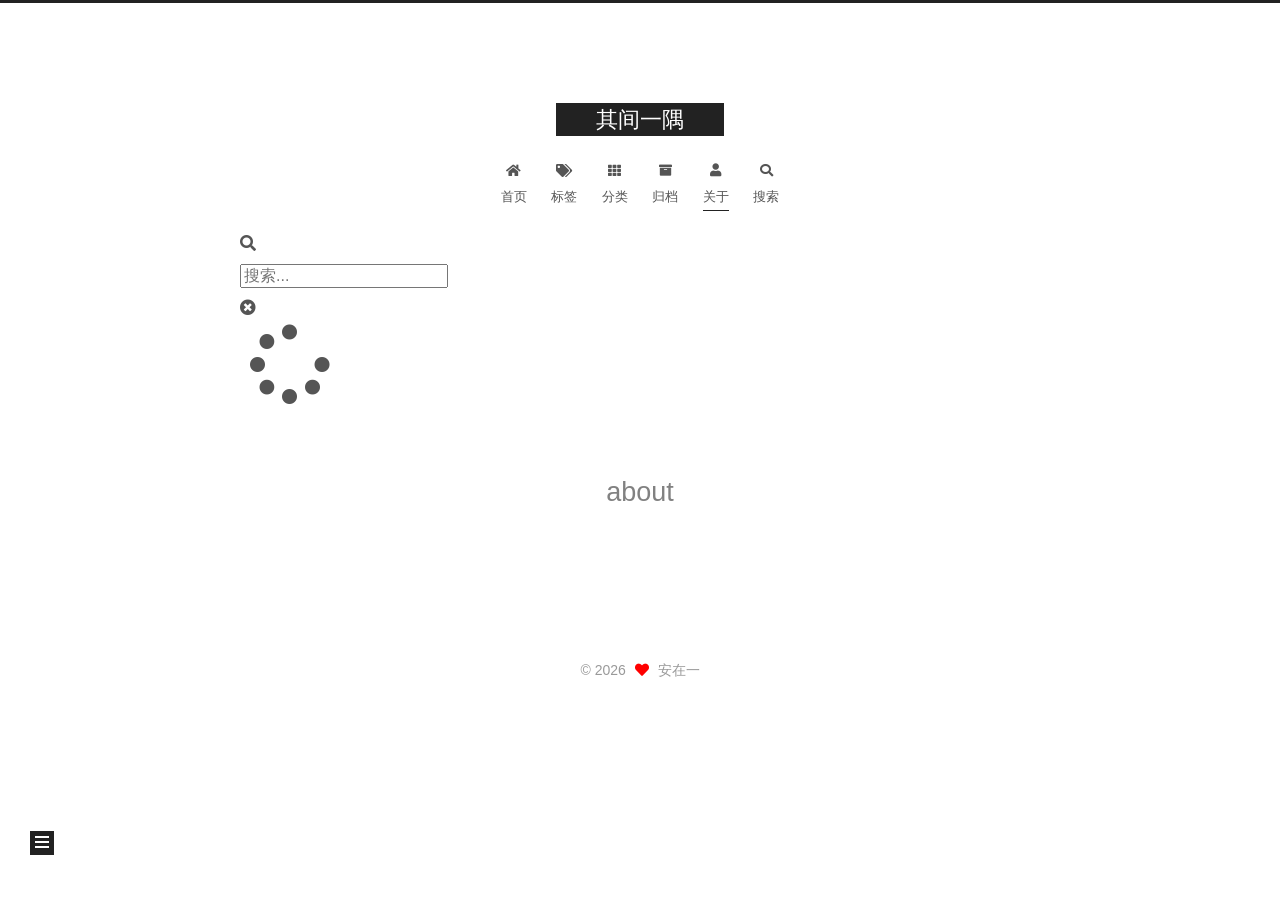
==== about/index.html @ 1d8195e4 "Site updated: 2026-05-14 16:40:13" ====
<!DOCTYPE html>
<html lang="zh-CN">
<head>
  <meta charset="UTF-8">
<meta name="viewport" content="width=device-width, initial-scale=1, maximum-scale=2">
<meta name="theme-color" content="#222">
<meta name="generator" content="Hexo 8.1.2">
  <link rel="apple-touch-icon" sizes="180x180" href="/images/apple-touch-icon-next.png">
  <link rel="icon" type="image/png" sizes="32x32" href="/images/favicon-32x32-next.png">
  <link rel="icon" type="image/png" sizes="16x16" href="/images/favicon-16x16-next.png">
  <link rel="mask-icon" href="/images/logo.svg" color="#222">

<link rel="stylesheet" href="/css/main.css">


<link rel="stylesheet" href="/lib/font-awesome/css/all.min.css">

<script id="hexo-configurations">
    var NexT = window.NexT || {};
    var CONFIG = {"hostname":"example.com","root":"/","scheme":"Gemini","version":"7.8.0","exturl":false,"sidebar":{"position":"left","display":"post","padding":18,"offset":12,"onmobile":false},"copycode":{"enable":false,"show_result":false,"style":null},"back2top":{"enable":true,"sidebar":false,"scrollpercent":false},"bookmark":{"enable":false,"color":"#222","save":"auto"},"fancybox":false,"mediumzoom":false,"lazyload":false,"pangu":false,"comments":{"style":"tabs","active":null,"storage":true,"lazyload":false,"nav":null},"algolia":{"hits":{"per_page":10},"labels":{"input_placeholder":"Search for Posts","hits_empty":"We didn't find any results for the search: ${query}","hits_stats":"${hits} results found in ${time} ms"}},"localsearch":{"enable":true,"trigger":"auto","top_n_per_article":1,"unescape":false,"preload":false},"motion":{"enable":true,"async":false,"transition":{"post_block":"fadeIn","post_header":"slideDownIn","post_body":"slideDownIn","coll_header":"slideLeftIn","sidebar":"slideUpIn"}},"path":"search.xml"};
  </script>

  <meta property="og:type" content="website">
<meta property="og:title" content="about">
<meta property="og:url" content="http://example.com/about/index.html">
<meta property="og:site_name" content="其间一隅">
<meta property="og:locale" content="zh_CN">
<meta property="article:published_time" content="2026-05-14T07:37:03.000Z">
<meta property="article:modified_time" content="2026-05-14T08:37:31.089Z">
<meta property="article:author" content="安在一">
<meta name="twitter:card" content="summary">

<link rel="canonical" href="http://example.com/about/">


<script id="page-configurations">
  // https://hexo.io/docs/variables.html
  CONFIG.page = {
    sidebar: "",
    isHome : false,
    isPost : false,
    lang   : 'zh-CN'
  };
</script>

  <title>about | 其间一隅
</title>
  






  <noscript>
  <style>
  .use-motion .brand,
  .use-motion .menu-item,
  .sidebar-inner,
  .use-motion .post-block,
  .use-motion .pagination,
  .use-motion .comments,
  .use-motion .post-header,
  .use-motion .post-body,
  .use-motion .collection-header { opacity: initial; }

  .use-motion .site-title,
  .use-motion .site-subtitle {
    opacity: initial;
    top: initial;
  }

  .use-motion .logo-line-before i { left: initial; }
  .use-motion .logo-line-after i { right: initial; }
  </style>
</noscript>

</head>

<body itemscope itemtype="http://schema.org/WebPage">
  <div class="container use-motion">
    <div class="headband"></div>

    <header class="header" itemscope itemtype="http://schema.org/WPHeader">
      <div class="header-inner"><div class="site-brand-container">
  <div class="site-nav-toggle">
    <div class="toggle" aria-label="切换导航栏">
      <span class="toggle-line toggle-line-first"></span>
      <span class="toggle-line toggle-line-middle"></span>
      <span class="toggle-line toggle-line-last"></span>
    </div>
  </div>

  <div class="site-meta">

    <a href="/" class="brand" rel="start">
      <span class="logo-line-before"><i></i></span>
      <h1 class="site-title">其间一隅</h1>
      <span class="logo-line-after"><i></i></span>
    </a>
  </div>

  <div class="site-nav-right">
    <div class="toggle popup-trigger">
        <i class="fa fa-search fa-fw fa-lg"></i>
    </div>
  </div>
</div>




<nav class="site-nav">
  <ul id="menu" class="main-menu menu">
        <li class="menu-item menu-item-home">

    <a href="/" rel="section"><i class="fa fa-home fa-fw"></i>首页</a>

  </li>
        <li class="menu-item menu-item-tags">

    <a href="/tags/" rel="section"><i class="fa fa-tags fa-fw"></i>标签</a>

  </li>
        <li class="menu-item menu-item-categories">

    <a href="/categories/" rel="section"><i class="fa fa-th fa-fw"></i>分类</a>

  </li>
        <li class="menu-item menu-item-archives">

    <a href="/archives/" rel="section"><i class="fa fa-archive fa-fw"></i>归档</a>

  </li>
        <li class="menu-item menu-item-about">

    <a href="/about/" rel="section"><i class="fa fa-user fa-fw"></i>关于</a>

  </li>
      <li class="menu-item menu-item-search">
        <a role="button" class="popup-trigger"><i class="fa fa-search fa-fw"></i>搜索
        </a>
      </li>
  </ul>
</nav>



  <div class="search-pop-overlay">
    <div class="popup search-popup">
        <div class="search-header">
  <span class="search-icon">
    <i class="fa fa-search"></i>
  </span>
  <div class="search-input-container">
    <input autocomplete="off" autocapitalize="off"
           placeholder="搜索..." spellcheck="false"
           type="search" class="search-input">
  </div>
  <span class="popup-btn-close">
    <i class="fa fa-times-circle"></i>
  </span>
</div>
<div id="search-result">
  <div id="no-result">
    <i class="fa fa-spinner fa-pulse fa-5x fa-fw"></i>
  </div>
</div>

    </div>
  </div>

</div>
    </header>

    
  <div class="back-to-top">
    <i class="fa fa-arrow-up"></i>
    <span>0%</span>
  </div>


    <main class="main">
      <div class="main-inner">
        <div class="content-wrap">
          
  
  

          <div class="content page posts-expand">
            

    
    
    
    <div class="post-block" lang="zh-CN">
      <header class="post-header">

<h1 class="post-title" itemprop="name headline">about
</h1>

<div class="post-meta">
  

</div>

</header>

      
      
      
      <div class="post-body">
          
      </div>
      
      
      
    </div>
    

    
    
    


          </div>
          

<script>
  window.addEventListener('tabs:register', () => {
    let { activeClass } = CONFIG.comments;
    if (CONFIG.comments.storage) {
      activeClass = localStorage.getItem('comments_active') || activeClass;
    }
    if (activeClass) {
      let activeTab = document.querySelector(`a[href="#comment-${activeClass}"]`);
      if (activeTab) {
        activeTab.click();
      }
    }
  });
  if (CONFIG.comments.storage) {
    window.addEventListener('tabs:click', event => {
      if (!event.target.matches('.tabs-comment .tab-content .tab-pane')) return;
      let commentClass = event.target.classList[1];
      localStorage.setItem('comments_active', commentClass);
    });
  }
</script>

        </div>
          
  
  <div class="toggle sidebar-toggle">
    <span class="toggle-line toggle-line-first"></span>
    <span class="toggle-line toggle-line-middle"></span>
    <span class="toggle-line toggle-line-last"></span>
  </div>

  <aside class="sidebar">
    <div class="sidebar-inner">

      <ul class="sidebar-nav motion-element">
        <li class="sidebar-nav-toc">
          文章目录
        </li>
        <li class="sidebar-nav-overview">
          站点概览
        </li>
      </ul>

      <!--noindex-->
      <div class="post-toc-wrap sidebar-panel">
      </div>
      <!--/noindex-->

      <div class="site-overview-wrap sidebar-panel">
        <div class="site-author motion-element" itemprop="author" itemscope itemtype="http://schema.org/Person">
  <p class="site-author-name" itemprop="name">安在一</p>
  <div class="site-description" itemprop="description"></div>
</div>
<div class="site-state-wrap motion-element">
  <nav class="site-state">
      <div class="site-state-item site-state-posts">
          <a href="/archives/">
        
          <span class="site-state-item-count">1</span>
          <span class="site-state-item-name">日志</span>
        </a>
      </div>
  </nav>
</div>



      </div>

    </div>
  </aside>
  <div id="sidebar-dimmer"></div>


      </div>
    </main>

    <footer class="footer">
      <div class="footer-inner">
        

        

<div class="copyright">
  
  &copy; 
  <span itemprop="copyrightYear">2026</span>
  <span class="with-love">
    <i class="fa fa-heart"></i>
  </span>
  <span class="author" itemprop="copyrightHolder">安在一</span>
</div>
  <div class="powered-by">
    <!--由 <a href="https://hexo.io/" class="theme-link" rel="noopener" target="_blank">Hexo</a> & <a href="https://theme-next.org/" class="theme-link" rel="noopener" target="_blank">NexT.Gemini</a> 强力驱动 -->
  </div>

        








      </div>
    </footer>
  </div>

  
  <script src="/lib/anime.min.js"></script>
  <script src="/lib/velocity/velocity.min.js"></script>
  <script src="/lib/velocity/velocity.ui.min.js"></script>

<script src="/js/utils.js"></script>

<script src="/js/motion.js"></script>


<script src="/js/schemes/pisces.js"></script>


<script src="/js/next-boot.js"></script>




  




  
<script src="/js/local-search.js"></script>













  

  

</body>
</html>
---- css/main.css ----
:root {
  --body-bg-color: #fff;
  --content-bg-color: #fff;
  --card-bg-color: #f5f5f5;
  --text-color: #555;
  --blockquote-color: #666;
  --link-color: #555;
  --link-hover-color: #222;
  --brand-color: #fff;
  --brand-hover-color: #fff;
  --table-row-odd-bg-color: #f9f9f9;
  --table-row-hover-bg-color: #f5f5f5;
  --menu-item-bg-color: #f5f5f5;
  --btn-default-bg: #222;
  --btn-default-color: #fff;
  --btn-default-border-color: #222;
  --btn-default-hover-bg: #fff;
  --btn-default-hover-color: #222;
  --btn-default-hover-border-color: #222;
}
html {
  line-height: 1.15; /* 1 */
  -webkit-text-size-adjust: 100%; /* 2 */
}
body {
  margin: 0;
}
main {
  display: block;
}
h1 {
  font-size: 2em;
  margin: 0.67em 0;
}
hr {
  box-sizing: content-box; /* 1 */
  height: 0; /* 1 */
  overflow: visible; /* 2 */
}
pre {
  font-family: monospace, monospace; /* 1 */
  font-size: 1em; /* 2 */
}
a {
  background: transparent;
}
abbr[title] {
  border-bottom: none; /* 1 */
  text-decoration: underline; /* 2 */
  text-decoration: underline dotted; /* 2 */
}
b,
strong {
  font-weight: bolder;
}
code,
kbd,
samp {
  font-family: monospace, monospace; /* 1 */
  font-size: 1em; /* 2 */
}
small {
  font-size: 80%;
}
sub,
sup {
  font-size: 75%;
  line-height: 0;
  position: relative;
  vertical-align: baseline;
}
sub {
  bottom: -0.25em;
}
sup {
  top: -0.5em;
}
img {
  border-style: none;
}
button,
input,
optgroup,
select,
textarea {
  font-family: inherit; /* 1 */
  font-size: 100%; /* 1 */
  line-height: 1.15; /* 1 */
  margin: 0; /* 2 */
}
button,
input {
/* 1 */
  overflow: visible;
}
button,
select {
/* 1 */
  text-transform: none;
}
button,
[type='button'],
[type='reset'],
[type='submit'] {
  -webkit-appearance: button;
}
button::-moz-focus-inner,
[type='button']::-moz-focus-inner,
[type='reset']::-moz-focus-inner,
[type='submit']::-moz-focus-inner {
  border-style: none;
  padding: 0;
}
button:-moz-focusring,
[type='button']:-moz-focusring,
[type='reset']:-moz-focusring,
[type='submit']:-moz-focusring {
  outline: 1px dotted ButtonText;
}
fieldset {
  padding: 0.35em 0.75em 0.625em;
}
legend {
  box-sizing: border-box; /* 1 */
  color: inherit; /* 2 */
  display: table; /* 1 */
  max-width: 100%; /* 1 */
  padding: 0; /* 3 */
  white-space: normal; /* 1 */
}
progress {
  vertical-align: baseline;
}
textarea {
  overflow: auto;
}
[type='checkbox'],
[type='radio'] {
  box-sizing: border-box; /* 1 */
  padding: 0; /* 2 */
}
[type='number']::-webkit-inner-spin-button,
[type='number']::-webkit-outer-spin-button {
  height: auto;
}
[type='search'] {
  outline-offset: -2px; /* 2 */
  -webkit-appearance: textfield; /* 1 */
}
[type='search']::-webkit-search-decoration {
  -webkit-appearance: none;
}
::-webkit-file-upload-button {
  font: inherit; /* 2 */
  -webkit-appearance: button; /* 1 */
}
details {
  display: block;
}
summary {
  display: list-item;
}
template {
  display: none;
}
[hidden] {
  display: none;
}
::selection {
  background: #262a30;
  color: #eee;
}
html,
body {
  height: 100%;
}
body {
  background: var(--body-bg-color);
  color: var(--text-color);
  font-family: 'Lato', "PingFang SC", "Microsoft YaHei", sans-serif;
  font-size: 1em;
  line-height: 2;
}
@media (max-width: 991px) {
  body {
    padding-left: 0 !important;
    padding-right: 0 !important;
  }
}
h1,
h2,
h3,
h4,
h5,
h6 {
  font-family: 'Lato', "PingFang SC", "Microsoft YaHei", sans-serif;
  font-weight: bold;
  line-height: 1.5;
  margin: 20px 0 15px;
}
h1 {
  font-size: 1.5em;
}
h2 {
  font-size: 1.375em;
}
h3 {
  font-size: 1.25em;
}
h4 {
  font-size: 1.125em;
}
h5 {
  font-size: 1em;
}
h6 {
  font-size: 0.875em;
}
p {
  margin: 0 0 20px 0;
}
a,
span.exturl {
  border-bottom: 1px solid #999;
  color: var(--link-color);
  outline: 0;
  text-decoration: none;
  overflow-wrap: break-word;
  word-wrap: break-word;
  cursor: pointer;
}
a:hover,
span.exturl:hover {
  border-bottom-color: var(--link-hover-color);
  color: var(--link-hover-color);
}
iframe,
img,
video {
  display: block;
  margin-left: auto;
  margin-right: auto;
  max-width: 100%;
}
hr {
  background-image: repeating-linear-gradient(-45deg, #ddd, #ddd 4px, transparent 4px, transparent 8px);
  border: 0;
  height: 3px;
  margin: 40px 0;
}
blockquote {
  border-left: 4px solid #ddd;
  color: var(--blockquote-color);
  margin: 0;
  padding: 0 15px;
}
blockquote cite::before {
  content: '-';
  padding: 0 5px;
}
dt {
  font-weight: bold;
}
dd {
  margin: 0;
  padding: 0;
}
kbd {
  background-color: #f5f5f5;
  background-image: linear-gradient(#eee, #fff, #eee);
  border: 1px solid #ccc;
  border-radius: 0.2em;
  box-shadow: 0.1em 0.1em 0.2em rgba(0,0,0,0.1);
  color: #555;
  font-family: inherit;
  padding: 0.1em 0.3em;
  white-space: nowrap;
}
.table-container {
  overflow: auto;
}
table {
  border-collapse: collapse;
  border-spacing: 0;
  font-size: 0.875em;
  margin: 0 0 20px 0;
  width: 100%;
}
tbody tr:nth-of-type(odd) {
  background: var(--table-row-odd-bg-color);
}
tbody tr:hover {
  background: var(--table-row-hover-bg-color);
}
caption,
th,
td {
  font-weight: normal;
  padding: 8px;
  vertical-align: middle;
}
th,
td {
  border: 1px solid #ddd;
  border-bottom: 3px solid #ddd;
}
th {
  font-weight: 700;
  padding-bottom: 10px;
}
td {
  border-bottom-width: 1px;
}
.btn {
  background: var(--btn-default-bg);
  border: 2px solid var(--btn-default-border-color);
  border-radius: 0;
  color: var(--btn-default-color);
  display: inline-block;
  font-size: 0.875em;
  line-height: 2;
  padding: 0 20px;
  text-decoration: none;
  transition-property: background-color;
  transition-delay: 0s;
  transition-duration: 0.2s;
  transition-timing-function: ease-in-out;
}
.btn:hover {
  background: var(--btn-default-hover-bg);
  border-color: var(--btn-default-hover-border-color);
  color: var(--btn-default-hover-color);
}
.btn + .btn {
  margin: 0 0 8px 8px;
}
.btn .fa-fw {
  text-align: left;
  width: 1.285714285714286em;
}
.toggle {
  line-height: 0;
}
.toggle .toggle-line {
  background: #fff;
  display: inline-block;
  height: 2px;
  left: 0;
  position: relative;
  top: 0;
  transition: all 0.4s;
  vertical-align: top;
  width: 100%;
}
.toggle .toggle-line:not(:first-child) {
  margin-top: 3px;
}
.toggle.toggle-arrow .toggle-line-first {
  left: 50%;
  top: 2px;
  transform: rotate(45deg);
  width: 50%;
}
.toggle.toggle-arrow .toggle-line-middle {
  left: 2px;
  width: 90%;
}
.toggle.toggle-arrow .toggle-line-last {
  left: 50%;
  top: -2px;
  transform: rotate(-45deg);
  width: 50%;
}
.toggle.toggle-close .toggle-line-first {
  transform: rotate(-45deg);
  top: 5px;
}
.toggle.toggle-close .toggle-line-middle {
  opacity: 0;
}
.toggle.toggle-close .toggle-line-last {
  transform: rotate(45deg);
  top: -5px;
}
.highlight,
pre {
  background: #f7f7f7;
  color: #4d4d4c;
  line-height: 1.6;
  margin: 0 auto 20px;
}
pre,
code {
  font-family: consolas, Menlo, monospace, "PingFang SC", "Microsoft YaHei";
}
code {
  background: #eee;
  border-radius: 3px;
  color: #555;
  padding: 2px 4px;
  overflow-wrap: break-word;
  word-wrap: break-word;
}
.highlight *::selection {
  background: #d6d6d6;
}
.highlight pre {
  border: 0;
  margin: 0;
  padding: 10px 0;
}
.highlight table {
  border: 0;
  margin: 0;
  width: auto;
}
.highlight td {
  border: 0;
  padding: 0;
}
.highlight figcaption {
  background: #eff2f3;
  color: #4d4d4c;
  display: flex;
  font-size: 0.875em;
  justify-content: space-between;
  line-height: 1.2;
  padding: 0.5em;
}
.highlight figcaption a {
  color: #4d4d4c;
}
.highlight figcaption a:hover {
  border-bottom-color: #4d4d4c;
}
.highlight .gutter {
  -moz-user-select: none;
  -ms-user-select: none;
  -webkit-user-select: none;
  user-select: none;
}
.highlight .gutter pre {
  background: #eff2f3;
  color: #869194;
  padding-left: 10px;
  padding-right: 10px;
  text-align: right;
}
.highlight .code pre {
  background: #f7f7f7;
  padding-left: 10px;
  width: 100%;
}
.gist table {
  width: auto;
}
.gist table td {
  border: 0;
}
pre {
  overflow: auto;
  padding: 10px;
}
pre code {
  background: none;
  color: #4d4d4c;
  font-size: 0.875em;
  padding: 0;
  text-shadow: none;
}
pre .deletion {
  background: #fdd;
}
pre .addition {
  background: #dfd;
}
pre .meta {
  color: #eab700;
  -moz-user-select: none;
  -ms-user-select: none;
  -webkit-user-select: none;
  user-select: none;
}
pre .comment {
  color: #8e908c;
}
pre .variable,
pre .attribute,
pre .tag,
pre .name,
pre .regexp,
pre .ruby .constant,
pre .xml .tag .title,
pre .xml .pi,
pre .xml .doctype,
pre .html .doctype,
pre .css .id,
pre .css .class,
pre .css .pseudo {
  color: #c82829;
}
pre .number,
pre .preprocessor,
pre .built_in,
pre .builtin-name,
pre .literal,
pre .params,
pre .constant,
pre .command {
  color: #f5871f;
}
pre .ruby .class .title,
pre .css .rules .attribute,
pre .string,
pre .symbol,
pre .value,
pre .inheritance,
pre .header,
pre .ruby .symbol,
pre .xml .cdata,
pre .special,
pre .formula {
  color: #718c00;
}
pre .title,
pre .css .hexcolor {
  color: #3e999f;
}
pre .function,
pre .python .decorator,
pre .python .title,
pre .ruby .function .title,
pre .ruby .title .keyword,
pre .perl .sub,
pre .javascript .title,
pre .coffeescript .title {
  color: #4271ae;
}
pre .keyword,
pre .javascript .function {
  color: #8959a8;
}
.blockquote-center {
  border-left: none;
  margin: 40px 0;
  padding: 0;
  position: relative;
  text-align: center;
}
.blockquote-center .fa {
  display: block;
  opacity: 0.6;
  position: absolute;
  width: 100%;
}
.blockquote-center .fa-quote-left {
  border-top: 1px solid #ccc;
  text-align: left;
  top: -20px;
}
.blockquote-center .fa-quote-right {
  border-bottom: 1px solid #ccc;
  text-align: right;
  bottom: -20px;
}
.blockquote-center p,
.blockquote-center div {
  text-align: center;
}
.post-body .group-picture img {
  margin: 0 auto;
  padding: 0 3px;
}
.group-picture-row {
  margin-bottom: 6px;
  overflow: hidden;
}
.group-picture-column {
  float: left;
  margin-bottom: 10px;
}
.post-body .label {
  color: #555;
  display: inline;
  padding: 0 2px;
}
.post-body .label.default {
  background: #f0f0f0;
}
.post-body .label.primary {
  background: #efe6f7;
}
.post-body .label.info {
  background: #e5f2f8;
}
.post-body .label.success {
  background: #e7f4e9;
}
.post-body .label.warning {
  background: #fcf6e1;
}
.post-body .label.danger {
  background: #fae8eb;
}
.post-body .tabs {
  margin-bottom: 20px;
}
.post-body .tabs,
.tabs-comment {
  display: block;
  padding-top: 10px;
  position: relative;
}
.post-body .tabs ul.nav-tabs,
.tabs-comment ul.nav-tabs {
  display: flex;
  flex-wrap: wrap;
  margin: 0;
  margin-bottom: -1px;
  padding: 0;
}
@media (max-width: 413px) {
  .post-body .tabs ul.nav-tabs,
  .tabs-comment ul.nav-tabs {
    display: block;
    margin-bottom: 5px;
  }
}
.post-body .tabs ul.nav-tabs li.tab,
.tabs-comment ul.nav-tabs li.tab {
  border-bottom: 1px solid #ddd;
  border-left: 1px solid transparent;
  border-right: 1px solid transparent;
  border-top: 3px solid transparent;
  flex-grow: 1;
  list-style-type: none;
  border-radius: 0 0 0 0;
}
@media (max-width: 413px) {
  .post-body .tabs ul.nav-tabs li.tab,
  .tabs-comment ul.nav-tabs li.tab {
    border-bottom: 1px solid transparent;
    border-left: 3px solid transparent;
    border-right: 1px solid transparent;
    border-top: 1px solid transparent;
  }
}
@media (max-width: 413px) {
  .post-body .tabs ul.nav-tabs li.tab,
  .tabs-comment ul.nav-tabs li.tab {
    border-radius: 0;
  }
}
.post-body .tabs ul.nav-tabs li.tab a,
.tabs-comment ul.nav-tabs li.tab a {
  border-bottom: initial;
  display: block;
  line-height: 1.8;
  outline: 0;
  padding: 0.25em 0.75em;
  text-align: center;
  transition-delay: 0s;
  transition-duration: 0.2s;
  transition-timing-function: ease-out;
}
.post-body .tabs ul.nav-tabs li.tab a i,
.tabs-comment ul.nav-tabs li.tab a i {
  width: 1.285714285714286em;
}
.post-body .tabs ul.nav-tabs li.tab.active,
.tabs-comment ul.nav-tabs li.tab.active {
  border-bottom: 1px solid transparent;
  border-left: 1px solid #ddd;
  border-right: 1px solid #ddd;
  border-top: 3px solid #fc6423;
}
@media (max-width: 413px) {
  .post-body .tabs ul.nav-tabs li.tab.active,
  .tabs-comment ul.nav-tabs li.tab.active {
    border-bottom: 1px solid #ddd;
    border-left: 3px solid #fc6423;
    border-right: 1px solid #ddd;
    border-top: 1px solid #ddd;
  }
}
.post-body .tabs ul.nav-tabs li.tab.active a,
.tabs-comment ul.nav-tabs li.tab.active a {
  color: var(--link-color);
  cursor: default;
}
.post-body .tabs .tab-content .tab-pane,
.tabs-comment .tab-content .tab-pane {
  border: 1px solid #ddd;
  border-top: 0;
  padding: 20px 20px 0 20px;
  border-radius: 0;
}
.post-body .tabs .tab-content .tab-pane:not(.active),
.tabs-comment .tab-content .tab-pane:not(.active) {
  display: none;
}
.post-body .tabs .tab-content .tab-pane.active,
.tabs-comment .tab-content .tab-pane.active {
  display: block;
}
.post-body .tabs .tab-content .tab-pane.active:nth-of-type(1),
.tabs-comment .tab-content .tab-pane.active:nth-of-type(1) {
  border-radius: 0 0 0 0;
}
@media (max-width: 413px) {
  .post-body .tabs .tab-content .tab-pane.active:nth-of-type(1),
  .tabs-comment .tab-content .tab-pane.active:nth-of-type(1) {
    border-radius: 0;
  }
}
.post-body .note {
  border-radius: 3px;
  margin-bottom: 20px;
  padding: 1em;
  position: relative;
  border: 1px solid #eee;
  border-left-width: 5px;
}
.post-body .note h2,
.post-body .note h3,
.post-body .note h4,
.post-body .note h5,
.post-body .note h6 {
  margin-top: 0;
  border-bottom: initial;
  margin-bottom: 0;
  padding-top: 0;
}
.post-body .note p:first-child,
.post-body .note ul:first-child,
.post-body .note ol:first-child,
.post-body .note table:first-child,
.post-body .note pre:first-child,
.post-body .note blockquote:first-child,
.post-body .note img:first-child {
  margin-top: 0;
}
.post-body .note p:last-child,
.post-body .note ul:last-child,
.post-body .note ol:last-child,
.post-body .note table:last-child,
.post-body .note pre:last-child,
.post-body .note blockquote:last-child,
.post-body .note img:last-child {
  margin-bottom: 0;
}
.post-body .note.default {
  border-left-color: #777;
}
.post-body .note.default h2,
.post-body .note.default h3,
.post-body .note.default h4,
.post-body .note.default h5,
.post-body .note.default h6 {
  color: #777;
}
.post-body .note.primary {
  border-left-color: #6f42c1;
}
.post-body .note.primary h2,
.post-body .note.primary h3,
.post-body .note.primary h4,
.post-body .note.primary h5,
.post-body .note.primary h6 {
  color: #6f42c1;
}
.post-body .note.info {
  border-left-color: #428bca;
}
.post-body .note.info h2,
.post-body .note.info h3,
.post-body .note.info h4,
.post-body .note.info h5,
.post-body .note.info h6 {
  color: #428bca;
}
.post-body .note.success {
  border-left-color: #5cb85c;
}
.post-body .note.success h2,
.post-body .note.success h3,
.post-body .note.success h4,
.post-body .note.success h5,
.post-body .note.success h6 {
  color: #5cb85c;
}
.post-body .note.warning {
  border-left-color: #f0ad4e;
}
.post-body .note.warning h2,
.post-body .note.warning h3,
.post-body .note.warning h4,
.post-body .note.warning h5,
.post-body .note.warning h6 {
  color: #f0ad4e;
}
.post-body .note.danger {
  border-left-color: #d9534f;
}
.post-body .note.danger h2,
.post-body .note.danger h3,
.post-body .note.danger h4,
.post-body .note.danger h5,
.post-body .note.danger h6 {
  color: #d9534f;
}
.pagination .prev,
.pagination .next,
.pagination .page-number,
.pagination .space {
  display: inline-block;
  margin: 0 10px;
  padding: 0 11px;
  position: relative;
  top: -1px;
}
@media (max-width: 767px) {
  .pagination .prev,
  .pagination .next,
  .pagination .page-number,
  .pagination .space {
    margin: 0 5px;
  }
}
.pagination {
  border-top: 1px solid #eee;
  margin: 120px 0 0;
  text-align: center;
}
.pagination .prev,
.pagination .next,
.pagination .page-number {
  border-bottom: 0;
  border-top: 1px solid #eee;
  transition-property: border-color;
  transition-delay: 0s;
  transition-duration: 0.2s;
  transition-timing-function: ease-in-out;
}
.pagination .prev:hover,
.pagination .next:hover,
.pagination .page-number:hover {
  border-top-color: #222;
}
.pagination .space {
  margin: 0;
  padding: 0;
}
.pagination .prev {
  margin-left: 0;
}
.pagination .next {
  margin-right: 0;
}
.pagination .page-number.current {
  background: #ccc;
  border-top-color: #ccc;
  color: #fff;
}
@media (max-width: 767px) {
  .pagination {
    border-top: none;
  }
  .pagination .prev,
  .pagination .next,
  .pagination .page-number {
    border-bottom: 1px solid #eee;
    border-top: 0;
    margin-bottom: 10px;
    padding: 0 10px;
  }
  .pagination .prev:hover,
  .pagination .next:hover,
  .pagination .page-number:hover {
    border-bottom-color: #222;
  }
}
.comments {
  margin-top: 60px;
  overflow: hidden;
}
.comment-button-group {
  display: flex;
  flex-wrap: wrap-reverse;
  justify-content: center;
  margin: 1em 0;
}
.comment-button-group .comment-button {
  margin: 0.1em 0.2em;
}
.comment-button-group .comment-button.active {
  background: var(--btn-default-hover-bg);
  border-color: var(--btn-default-hover-border-color);
  color: var(--btn-default-hover-color);
}
.comment-position {
  display: none;
}
.comment-position.active {
  display: block;
}
.tabs-comment {
  background: var(--content-bg-color);
  margin-top: 4em;
  padding-top: 0;
}
.tabs-comment .comments {
  border: 0;
  box-shadow: none;
  margin-top: 0;
  padding-top: 0;
}
.container {
  min-height: 100%;
  position: relative;
}
.main-inner {
  margin: 0 auto;
  width: 700px;
}
@media (min-width: 1200px) {
  .main-inner {
    width: 800px;
  }
}
@media (min-width: 1600px) {
  .main-inner {
    width: 900px;
  }
}
@media (max-width: 767px) {
  .content-wrap {
    padding: 0 20px;
  }
}
.header {
  background: transparent;
}
.header-inner {
  margin: 0 auto;
  width: 700px;
}
@media (min-width: 1200px) {
  .header-inner {
    width: 800px;
  }
}
@media (min-width: 1600px) {
  .header-inner {
    width: 900px;
  }
}
.site-brand-container {
  display: flex;
  flex-shrink: 0;
  padding: 0 10px;
}
.headband {
  background: #222;
  height: 3px;
}
.site-meta {
  flex-grow: 1;
  text-align: center;
}
@media (max-width: 767px) {
  .site-meta {
    text-align: center;
  }
}
.brand {
  border-bottom: none;
  color: var(--brand-color);
  display: inline-block;
  line-height: 1.375em;
  padding: 0 40px;
  position: relative;
}
.brand:hover {
  color: var(--brand-hover-color);
}
.site-title {
  font-family: 'Lato', "PingFang SC", "Microsoft YaHei", sans-serif;
  font-size: 1.375em;
  font-weight: normal;
  margin: 0;
}
.site-subtitle {
  color: #999;
  font-size: 0.8125em;
  margin: 10px 0;
}
.use-motion .brand {
  opacity: 0;
}
.use-motion .site-title,
.use-motion .site-subtitle,
.use-motion .custom-logo-image {
  opacity: 0;
  position: relative;
  top: -10px;
}
.site-nav-toggle,
.site-nav-right {
  display: none;
}
@media (max-width: 767px) {
  .site-nav-toggle,
  .site-nav-right {
    display: flex;
    flex-direction: column;
    justify-content: center;
  }
}
.site-nav-toggle .toggle,
.site-nav-right .toggle {
  color: var(--text-color);
  padding: 10px;
  width: 22px;
}
.site-nav-toggle .toggle .toggle-line,
.site-nav-right .toggle .toggle-line {
  background: var(--text-color);
  border-radius: 1px;
}
.site-nav {
  display: block;
}
@media (max-width: 767px) {
  .site-nav {
    clear: both;
    display: none;
  }
}
.site-nav.site-nav-on {
  display: block;
}
.menu {
  margin-top: 20px;
  padding-left: 0;
  text-align: center;
}
.menu-item {
  display: inline-block;
  list-style: none;
  margin: 0 10px;
}
@media (max-width: 767px) {
  .menu-item {
    display: block;
    margin-top: 10px;
  }
  .menu-item.menu-item-search {
    display: none;
  }
}
.menu-item a,
.menu-item span.exturl {
  border-bottom: 0;
  display: block;
  font-size: 0.8125em;
  transition-property: border-color;
  transition-delay: 0s;
  transition-duration: 0.2s;
  transition-timing-function: ease-in-out;
}
@media (hover: none) {
  .menu-item a:hover,
  .menu-item span.exturl:hover {
    border-bottom-color: transparent !important;
  }
}
.menu-item .fa,
.menu-item .fab,
.menu-item .far,
.menu-item .fas {
  margin-right: 8px;
}
.menu-item .badge {
  display: inline-block;
  font-weight: bold;
  line-height: 1;
  margin-left: 0.35em;
  margin-top: 0.35em;
  text-align: center;
  white-space: nowrap;
}
@media (max-width: 767px) {
  .menu-item .badge {
    float: right;
    margin-left: 0;
  }
}
.menu-item-active a,
.menu .menu-item a:hover,
.menu .menu-item span.exturl:hover {
  background: var(--menu-item-bg-color);
}
.use-motion .menu-item {
  opacity: 0;
}
.sidebar {
  background: #222;
  bottom: 0;
  box-shadow: inset 0 2px 6px #000;
  position: fixed;
  top: 0;
}
@media (max-width: 991px) {
  .sidebar {
    display: none;
  }
}
.sidebar-inner {
  color: #999;
  padding: 18px 10px;
  text-align: center;
}
.cc-license {
  margin-top: 10px;
  text-align: center;
}
.cc-license .cc-opacity {
  border-bottom: none;
  opacity: 0.7;
}
.cc-license .cc-opacity:hover {
  opacity: 0.9;
}
.cc-license img {
  display: inline-block;
}
.site-author-image {
  border: 2px solid #333;
  display: block;
  margin: 0 auto;
  max-width: 96px;
  padding: 2px;
}
.site-author-name {
  color: #f5f5f5;
  font-weight: normal;
  margin: 5px 0 0;
  text-align: center;
}
.site-description {
  color: #999;
  font-size: 1em;
  margin-top: 5px;
  text-align: center;
}
.links-of-author {
  margin-top: 15px;
}
.links-of-author a,
.links-of-author span.exturl {
  border-bottom-color: #555;
  display: inline-block;
  font-size: 0.8125em;
  margin-bottom: 10px;
  margin-right: 10px;
  vertical-align: middle;
}
.links-of-author a::before,
.links-of-author span.exturl::before {
  background: #7369e8;
  border-radius: 50%;
  content: ' ';
  display: inline-block;
  height: 4px;
  margin-right: 3px;
  vertical-align: middle;
  width: 4px;
}
.sidebar-button {
  margin-top: 15px;
}
.sidebar-button a {
  border: 1px solid #fc6423;
  border-radius: 4px;
  color: #fc6423;
  display: inline-block;
  padding: 0 15px;
}
.sidebar-button a .fa,
.sidebar-button a .fab,
.sidebar-button a .far,
.sidebar-button a .fas {
  margin-right: 5px;
}
.sidebar-button a:hover {
  background: #fc6423;
  border: 1px solid #fc6423;
  color: #fff;
}
.sidebar-button a:hover .fa,
.sidebar-button a:hover .fab,
.sidebar-button a:hover .far,
.sidebar-button a:hover .fas {
  color: #fff;
}
.links-of-blogroll {
  font-size: 0.8125em;
  margin-top: 10px;
}
.links-of-blogroll-title {
  font-size: 0.875em;
  font-weight: 600;
  margin-top: 0;
}
.links-of-blogroll-list {
  list-style: none;
  margin: 0;
  padding: 0;
}
#sidebar-dimmer {
  display: none;
}
@media (max-width: 767px) {
  #sidebar-dimmer {
    background: #000;
    display: block;
    height: 100%;
    left: 100%;
    opacity: 0;
    position: fixed;
    top: 0;
    width: 100%;
    z-index: 1100;
  }
  .sidebar-active + #sidebar-dimmer {
    opacity: 0.7;
    transform: translateX(-100%);
    transition: opacity 0.5s;
  }
}
.sidebar-nav {
  margin: 0;
  padding-bottom: 20px;
  padding-left: 0;
}
.sidebar-nav li {
  border-bottom: 1px solid transparent;
  color: #666;
  cursor: pointer;
  display: inline-block;
  font-size: 0.875em;
}
.sidebar-nav li.sidebar-nav-overview {
  margin-left: 10px;
}
.sidebar-nav li:hover {
  color: #f5f5f5;
}
.sidebar-nav .sidebar-nav-active {
  border-bottom-color: #87daff;
  color: #87daff;
}
.sidebar-nav .sidebar-nav-active:hover {
  color: #87daff;
}
.sidebar-panel {
  display: none;
  overflow-x: hidden;
  overflow-y: auto;
}
.sidebar-panel-active {
  display: block;
}
.sidebar-toggle {
  background: #222;
  bottom: 45px;
  cursor: pointer;
  height: 14px;
  left: 30px;
  padding: 5px;
  position: fixed;
  width: 14px;
  z-index: 1300;
}
@media (max-width: 991px) {
  .sidebar-toggle {
    left: 20px;
    opacity: 0.8;
    display: none;
  }
}
.sidebar-toggle:hover .toggle-line {
  background: #87daff;
}
.post-toc {
  font-size: 0.875em;
}
.post-toc ol {
  list-style: none;
  margin: 0;
  padding: 0 2px 5px 10px;
  text-align: left;
}
.post-toc ol > ol {
  padding-left: 0;
}
.post-toc ol a {
  transition-property: all;
  transition-delay: 0s;
  transition-duration: 0.2s;
  transition-timing-function: ease-in-out;
}
.post-toc .nav-item {
  line-height: 1.8;
  overflow: hidden;
  text-overflow: ellipsis;
  white-space: nowrap;
}
.post-toc .nav .nav-child {
  display: none;
}
.post-toc .nav .active > .nav-child {
  display: block;
}
.post-toc .nav .active-current > .nav-child {
  display: block;
}
.post-toc .nav .active-current > .nav-child > .nav-item {
  display: block;
}
.post-toc .nav .active > a {
  border-bottom-color: #87daff;
  color: #87daff;
}
.post-toc .nav .active-current > a {
  color: #87daff;
}
.post-toc .nav .active-current > a:hover {
  color: #87daff;
}
.site-state {
  display: flex;
  justify-content: center;
  line-height: 1.4;
  margin-top: 10px;
  overflow: hidden;
  text-align: center;
  white-space: nowrap;
}
.site-state-item {
  padding: 0 15px;
}
.site-state-item:not(:first-child) {
  border-left: 1px solid #333;
}
.site-state-item a {
  border-bottom: none;
}
.site-state-item-count {
  display: block;
  font-size: 1.25em;
  font-weight: 600;
  text-align: center;
}
.site-state-item-name {
  color: inherit;
  font-size: 0.875em;
}
.footer {
  color: #999;
  font-size: 0.875em;
  padding: 20px 0;
}
.footer.footer-fixed {
  bottom: 0;
  left: 0;
  position: absolute;
  right: 0;
}
.footer-inner {
  box-sizing: border-box;
  margin: 0 auto;
  text-align: center;
  width: 700px;
}
@media (min-width: 1200px) {
  .footer-inner {
    width: 800px;
  }
}
@media (min-width: 1600px) {
  .footer-inner {
    width: 900px;
  }
}
.languages {
  display: inline-block;
  font-size: 1.125em;
  position: relative;
}
.languages .lang-select-label span {
  margin: 0 0.5em;
}
.languages .lang-select {
  height: 100%;
  left: 0;
  opacity: 0;
  position: absolute;
  top: 0;
  width: 100%;
}
.with-love {
  color: #ff0000;
  display: inline-block;
  margin: 0 5px;
}
.powered-by,
.theme-info {
  display: inline-block;
}
@-moz-keyframes iconAnimate {
  0%, 100% {
    transform: scale(1);
  }
  10%, 30% {
    transform: scale(0.9);
  }
  20%, 40%, 60%, 80% {
    transform: scale(1.1);
  }
  50%, 70% {
    transform: scale(1.1);
  }
}
@-webkit-keyframes iconAnimate {
  0%, 100% {
    transform: scale(1);
  }
  10%, 30% {
    transform: scale(0.9);
  }
  20%, 40%, 60%, 80% {
    transform: scale(1.1);
  }
  50%, 70% {
    transform: scale(1.1);
  }
}
@-o-keyframes iconAnimate {
  0%, 100% {
    transform: scale(1);
  }
  10%, 30% {
    transform: scale(0.9);
  }
  20%, 40%, 60%, 80% {
    transform: scale(1.1);
  }
  50%, 70% {
    transform: scale(1.1);
  }
}
@keyframes iconAnimate {
  0%, 100% {
    transform: scale(1);
  }
  10%, 30% {
    transform: scale(0.9);
  }
  20%, 40%, 60%, 80% {
    transform: scale(1.1);
  }
  50%, 70% {
    transform: scale(1.1);
  }
}
.back-to-top {
  font-size: 12px;
  text-align: center;
  transition-delay: 0s;
  transition-duration: 0.2s;
  transition-timing-function: ease-in-out;
}
.back-to-top {
  background: #222;
  bottom: -100px;
  box-sizing: border-box;
  color: #fff;
  cursor: pointer;
  left: 30px;
  opacity: 1;
  padding: 0 6px;
  position: fixed;
  transition-property: bottom;
  z-index: 1300;
  width: 24px;
}
.back-to-top span {
  display: none;
}
.back-to-top:hover {
  color: #87daff;
}
.back-to-top.back-to-top-on {
  bottom: 19px;
}
@media (max-width: 991px) {
  .back-to-top {
    left: 20px;
    opacity: 0.8;
  }
}
.post-body {
  font-family: 'Lato', "PingFang SC", "Microsoft YaHei", sans-serif;
  overflow-wrap: break-word;
  word-wrap: break-word;
}
@media (min-width: 1200px) {
  .post-body {
    font-size: 1.125em;
  }
}
.post-body .exturl .fa {
  font-size: 0.875em;
  margin-left: 4px;
}
.post-body .image-caption,
.post-body .figure .caption {
  color: #999;
  font-size: 0.875em;
  font-weight: bold;
  line-height: 1;
  margin: -20px auto 15px;
  text-align: center;
}
.post-sticky-flag {
  display: inline-block;
  transform: rotate(30deg);
}
.post-button {
  margin-top: 40px;
  text-align: center;
}
.use-motion .post-block,
.use-motion .pagination,
.use-motion .comments {
  opacity: 0;
}
.use-motion .post-header {
  opacity: 0;
}
.use-motion .post-body {
  opacity: 0;
}
.use-motion .collection-header {
  opacity: 0;
}
.posts-collapse {
  margin-left: 35px;
  position: relative;
}
@media (max-width: 767px) {
  .posts-collapse {
    margin-left: 0px;
    margin-right: 0px;
  }
}
.posts-collapse .collection-title {
  font-size: 1.125em;
  position: relative;
}
.posts-collapse .collection-title::before {
  background: #999;
  border: 1px solid #fff;
  border-radius: 50%;
  content: ' ';
  height: 10px;
  left: 0;
  margin-left: -6px;
  margin-top: -4px;
  position: absolute;
  top: 50%;
  width: 10px;
}
.posts-collapse .collection-year {
  font-size: 1.5em;
  font-weight: bold;
  margin: 60px 0;
  position: relative;
}
.posts-collapse .collection-year::before {
  background: #bbb;
  border-radius: 50%;
  content: ' ';
  height: 8px;
  left: 0;
  margin-left: -4px;
  margin-top: -4px;
  position: absolute;
  top: 50%;
  width: 8px;
}
.posts-collapse .collection-header {
  display: block;
  margin: 0 0 0 20px;
}
.posts-collapse .collection-header small {
  color: #bbb;
  margin-left: 5px;
}
.posts-collapse .post-header {
  border-bottom: 1px dashed #ccc;
  margin: 30px 0;
  padding-left: 15px;
  position: relative;
  transition-property: border;
  transition-delay: 0s;
  transition-duration: 0.2s;
  transition-timing-function: ease-in-out;
}
.posts-collapse .post-header::before {
  background: #bbb;
  border: 1px solid #fff;
  border-radius: 50%;
  content: ' ';
  height: 6px;
  left: 0;
  margin-left: -4px;
  position: absolute;
  top: 0.75em;
  transition-property: background;
  width: 6px;
  transition-delay: 0s;
  transition-duration: 0.2s;
  transition-timing-function: ease-in-out;
}
.posts-collapse .post-header:hover {
  border-bottom-color: #666;
}
.posts-collapse .post-header:hover::before {
  background: #222;
}
.posts-collapse .post-meta {
  display: inline;
  font-size: 0.75em;
  margin-right: 10px;
}
.posts-collapse .post-title {
  display: inline;
}
.posts-collapse .post-title a,
.posts-collapse .post-title span.exturl {
  border-bottom: none;
  color: var(--link-color);
}
.posts-collapse .post-title .fa-external-link-alt {
  font-size: 0.875em;
  margin-left: 5px;
}
.posts-collapse::before {
  background: #f5f5f5;
  content: ' ';
  height: 100%;
  left: 0;
  margin-left: -2px;
  position: absolute;
  top: 1.25em;
  width: 4px;
}
.post-eof {
  background: #ccc;
  height: 1px;
  margin: 80px auto 60px;
  text-align: center;
  width: 8%;
}
.post-block:last-of-type .post-eof {
  display: none;
}
.content {
  padding-top: 40px;
}
@media (min-width: 992px) {
  .post-body {
    text-align: justify;
  }
}
@media (max-width: 991px) {
  .post-body {
    text-align: justify;
  }
}
.post-body h1,
.post-body h2,
.post-body h3,
.post-body h4,
.post-body h5,
.post-body h6 {
  padding-top: 10px;
}
.post-body h1 .header-anchor,
.post-body h2 .header-anchor,
.post-body h3 .header-anchor,
.post-body h4 .header-anchor,
.post-body h5 .header-anchor,
.post-body h6 .header-anchor {
  border-bottom-style: none;
  color: #ccc;
  float: right;
  margin-left: 10px;
  visibility: hidden;
}
.post-body h1 .header-anchor:hover,
.post-body h2 .header-anchor:hover,
.post-body h3 .header-anchor:hover,
.post-body h4 .header-anchor:hover,
.post-body h5 .header-anchor:hover,
.post-body h6 .header-anchor:hover {
  color: inherit;
}
.post-body h1:hover .header-anchor,
.post-body h2:hover .header-anchor,
.post-body h3:hover .header-anchor,
.post-body h4:hover .header-anchor,
.post-body h5:hover .header-anchor,
.post-body h6:hover .header-anchor {
  visibility: visible;
}
.post-body iframe,
.post-body img,
.post-body video {
  margin-bottom: 20px;
}
.post-body .video-container {
  height: 0;
  margin-bottom: 20px;
  overflow: hidden;
  padding-top: 75%;
  position: relative;
  width: 100%;
}
.post-body .video-container iframe,
.post-body .video-container object,
.post-body .video-container embed {
  height: 100%;
  left: 0;
  margin: 0;
  position: absolute;
  top: 0;
  width: 100%;
}
.post-gallery {
  align-items: center;
  display: grid;
  grid-gap: 10px;
  grid-template-columns: 1fr 1fr 1fr;
  margin-bottom: 20px;
}
@media (max-width: 767px) {
  .post-gallery {
    grid-template-columns: 1fr 1fr;
  }
}
.post-gallery a {
  border: 0;
}
.post-gallery img {
  margin: 0;
}
.posts-expand .post-header {
  font-size: 1.125em;
}
.posts-expand .post-title {
  font-size: 1.5em;
  font-weight: normal;
  margin: initial;
  text-align: center;
  overflow-wrap: break-word;
  word-wrap: break-word;
}
.posts-expand .post-title-link {
  border-bottom: none;
  color: var(--link-color);
  display: inline-block;
  position: relative;
  vertical-align: top;
}
.posts-expand .post-title-link::before {
  background: var(--link-color);
  bottom: 0;
  content: '';
  height: 2px;
  left: 0;
  position: absolute;
  transform: scaleX(0);
  visibility: hidden;
  width: 100%;
  transition-delay: 0s;
  transition-duration: 0.2s;
  transition-timing-function: ease-in-out;
}
.posts-expand .post-title-link:hover::before {
  transform: scaleX(1);
  visibility: visible;
}
.posts-expand .post-title-link .fa-external-link-alt {
  font-size: 0.875em;
  margin-left: 5px;
}
.posts-expand .post-meta {
  color: #999;
  font-family: 'Lato', "PingFang SC", "Microsoft YaHei", sans-serif;
  font-size: 0.75em;
  margin: 3px 0 60px 0;
  text-align: center;
}
.posts-expand .post-meta .post-description {
  font-size: 0.875em;
  margin-top: 2px;
}
.posts-expand .post-meta time {
  border-bottom: 1px dashed #999;
  cursor: pointer;
}
.post-meta .post-meta-item + .post-meta-item::before {
  content: '|';
  margin: 0 0.5em;
}
.post-meta-divider {
  margin: 0 0.5em;
}
.post-meta-item-icon {
  margin-right: 3px;
}
@media (max-width: 991px) {
  .post-meta-item-icon {
    display: inline-block;
  }
}
@media (max-width: 991px) {
  .post-meta-item-text {
    display: none;
  }
}
.post-nav {
  border-top: 1px solid #eee;
  display: flex;
  justify-content: space-between;
  margin-top: 15px;
  padding: 10px 5px 0;
}
.post-nav-item {
  flex: 1;
}
.post-nav-item a {
  border-bottom: none;
  display: block;
  font-size: 0.875em;
  line-height: 1.6;
  position: relative;
}
.post-nav-item a:active {
  top: 2px;
}
.post-nav-item .fa {
  font-size: 0.75em;
}
.post-nav-item:first-child {
  margin-right: 15px;
}
.post-nav-item:first-child .fa {
  margin-right: 5px;
}
.post-nav-item:last-child {
  margin-left: 15px;
  text-align: right;
}
.post-nav-item:last-child .fa {
  margin-left: 5px;
}
.rtl.post-body p,
.rtl.post-body a,
.rtl.post-body h1,
.rtl.post-body h2,
.rtl.post-body h3,
.rtl.post-body h4,
.rtl.post-body h5,
.rtl.post-body h6,
.rtl.post-body li,
.rtl.post-body ul,
.rtl.post-body ol {
  direction: rtl;
  font-family: UKIJ Ekran;
}
.rtl.post-title {
  font-family: UKIJ Ekran;
}
.post-tags {
  margin-top: 40px;
  text-align: center;
}
.post-tags a {
  display: inline-block;
  font-size: 0.8125em;
}
.post-tags a:not(:last-child) {
  margin-right: 10px;
}
.post-widgets {
  border-top: 1px solid #eee;
  margin-top: 15px;
  text-align: center;
}
.wp_rating {
  height: 20px;
  line-height: 20px;
  margin-top: 10px;
  padding-top: 6px;
  text-align: center;
}
.social-like {
  display: flex;
  font-size: 0.875em;
  justify-content: center;
  text-align: center;
}
.reward-container {
  margin: 20px auto;
  padding: 10px 0;
  text-align: center;
  width: 90%;
}
.reward-container button {
  background: transparent;
  border: 1px solid #fc6423;
  border-radius: 0;
  color: #fc6423;
  cursor: pointer;
  line-height: 2;
  outline: 0;
  padding: 0 15px;
  vertical-align: text-top;
}
.reward-container button:hover {
  background: #fc6423;
  border: 1px solid transparent;
  color: #fa9366;
}
#qr {
  padding-top: 20px;
}
#qr a {
  border: 0;
}
#qr img {
  display: inline-block;
  margin: 0.8em 2em 0 2em;
  max-width: 100%;
  width: 180px;
}
#qr p {
  text-align: center;
}
.category-all-page .category-all-title {
  text-align: center;
}
.category-all-page .category-all {
  margin-top: 20px;
}
.category-all-page .category-list {
  list-style: none;
  margin: 0;
  padding: 0;
}
.category-all-page .category-list-item {
  margin: 5px 10px;
}
.category-all-page .category-list-count {
  color: #bbb;
}
.category-all-page .category-list-count::before {
  content: ' (';
  display: inline;
}
.category-all-page .category-list-count::after {
  content: ') ';
  display: inline;
}
.category-all-page .category-list-child {
  padding-left: 10px;
}
.event-list {
  padding: 0;
}
.event-list hr {
  background: #222;
  margin: 20px 0 45px 0;
}
.event-list hr::after {
  background: #222;
  color: #fff;
  content: 'NOW';
  display: inline-block;
  font-weight: bold;
  padding: 0 5px;
  text-align: right;
}
.event-list .event {
  background: #222;
  margin: 20px 0;
  min-height: 40px;
  padding: 15px 0 15px 10px;
}
.event-list .event .event-summary {
  color: #fff;
  margin: 0;
  padding-bottom: 3px;
}
.event-list .event .event-summary::before {
  animation: dot-flash 1s alternate infinite ease-in-out;
  color: #fff;
  content: '\f111';
  display: inline-block;
  font-size: 10px;
  margin-right: 25px;
  vertical-align: middle;
  font-family: 'Font Awesome 5 Free';
  font-weight: 900;
}
.event-list .event .event-relative-time {
  color: #bbb;
  display: inline-block;
  font-size: 12px;
  font-weight: normal;
  padding-left: 12px;
}
.event-list .event .event-details {
  color: #fff;
  display: block;
  line-height: 18px;
  margin-left: 56px;
  padding-bottom: 6px;
  padding-top: 3px;
  text-indent: -24px;
}
.event-list .event .event-details::before {
  color: #fff;
  display: inline-block;
  margin-right: 9px;
  text-align: center;
  text-indent: 0;
  width: 14px;
  font-family: 'Font Awesome 5 Free';
  font-weight: 900;
}
.event-list .event .event-details.event-location::before {
  content: '\f041';
}
.event-list .event .event-details.event-duration::before {
  content: '\f017';
}
.event-list .event-past {
  background: #f5f5f5;
}
.event-list .event-past .event-summary,
.event-list .event-past .event-details {
  color: #bbb;
  opacity: 0.9;
}
.event-list .event-past .event-summary::before,
.event-list .event-past .event-details::before {
  animation: none;
  color: #bbb;
}
@-moz-keyframes dot-flash {
  from {
    opacity: 1;
    transform: scale(1);
  }
  to {
    opacity: 0;
    transform: scale(0.8);
  }
}
@-webkit-keyframes dot-flash {
  from {
    opacity: 1;
    transform: scale(1);
  }
  to {
    opacity: 0;
    transform: scale(0.8);
  }
}
@-o-keyframes dot-flash {
  from {
    opacity: 1;
    transform: scale(1);
  }
  to {
    opacity: 0;
    transform: scale(0.8);
  }
}
@keyframes dot-flash {
  from {
    opacity: 1;
    transform: scale(1);
  }
  to {
    opacity: 0;
    transform: scale(0.8);
  }
}
ul.breadcrumb {
  font-size: 0.75em;
  list-style: none;
  margin: 1em 0;
  padding: 0 2em;
  text-align: center;
}
ul.breadcrumb li {
  display: inline;
}
ul.breadcrumb li + li::before {
  content: '/\00a0';
  font-weight: normal;
  padding: 0.5em;
}
ul.breadcrumb li + li:last-child {
  font-weight: bold;
}
.tag-cloud {
  text-align: center;
}
.tag-cloud a {
  display: inline-block;
  margin: 10px;
}
.tag-cloud a:hover {
  color: var(--link-hover-color) !important;
}
@media (max-width: 767px) {
  .header-inner,
  .main-inner,
  .footer-inner {
    width: auto;
  }
}
.header-inner {
  padding-top: 100px;
}
@media (max-width: 767px) {
  .header-inner {
    padding-top: 50px;
  }
}
.main-inner {
  padding-bottom: 60px;
}
.content {
  padding-top: 70px;
}
@media (max-width: 767px) {
  .content {
    padding-top: 35px;
  }
}
embed {
  display: block;
  margin: 0 auto 25px auto;
}
.custom-logo .site-meta-headline {
  text-align: center;
}
.custom-logo .site-title {
  color: #222;
  margin: 10px auto 0;
}
.custom-logo .site-title a {
  border: 0;
}
.custom-logo-image {
  background: #fff;
  margin: 0 auto;
  max-width: 150px;
  padding: 5px;
}
.brand {
  background: var(--btn-default-bg);
}
@media (max-width: 767px) {
  .site-nav {
    border-bottom: 1px solid #ddd;
    border-top: 1px solid #ddd;
    left: 0;
    margin: 0;
    padding: 0;
    width: 100%;
  }
}
@media (max-width: 767px) {
  .menu {
    text-align: left;
  }
}
.menu-item-active a,
.menu .menu-item a:hover,
.menu .menu-item span.exturl:hover {
  background: transparent;
  border-bottom: 1px solid var(--link-hover-color) !important;
}
@media (max-width: 767px) {
  .menu-item-active a,
  .menu .menu-item a:hover,
  .menu .menu-item span.exturl:hover {
    border-bottom: 1px dotted #ddd !important;
  }
}
@media (max-width: 767px) {
  .menu .menu-item {
    margin: 0 10px;
  }
}
.menu .menu-item a,
.menu .menu-item span.exturl {
  border-bottom: 1px solid transparent;
}
@media (max-width: 767px) {
  .menu .menu-item a,
  .menu .menu-item span.exturl {
    padding: 5px 10px;
  }
}
@media (min-width: 768px) {
  .menu .menu-item .fa,
  .menu .menu-item .fab,
  .menu .menu-item .far,
  .menu .menu-item .fas {
    display: block;
    line-height: 2;
    margin-right: 0;
    width: 100%;
  }
}
.menu .menu-item .badge {
  background: #eee;
  padding: 1px 4px;
}
.sub-menu {
  margin: 10px 0;
}
.sub-menu .menu-item {
  display: inline-block;
}
.sidebar {
  left: -320px;
}
.sidebar.sidebar-active {
  left: 0;
}
.sidebar {
  width: 320px;
  z-index: 1200;
  transition-delay: 0s;
  transition-duration: 0.2s;
  transition-timing-function: ease-out;
}
.sidebar a,
.sidebar span.exturl {
  border-bottom-color: #555;
  color: #999;
}
.sidebar a:hover,
.sidebar span.exturl:hover {
  border-bottom-color: #eee;
  color: #eee;
}
.links-of-blogroll-item {
  padding: 2px 10px;
}
.links-of-blogroll-item a,
.links-of-blogroll-item span.exturl {
  box-sizing: border-box;
  display: inline-block;
  max-width: 280px;
  overflow: hidden;
  text-overflow: ellipsis;
  white-space: nowrap;
}
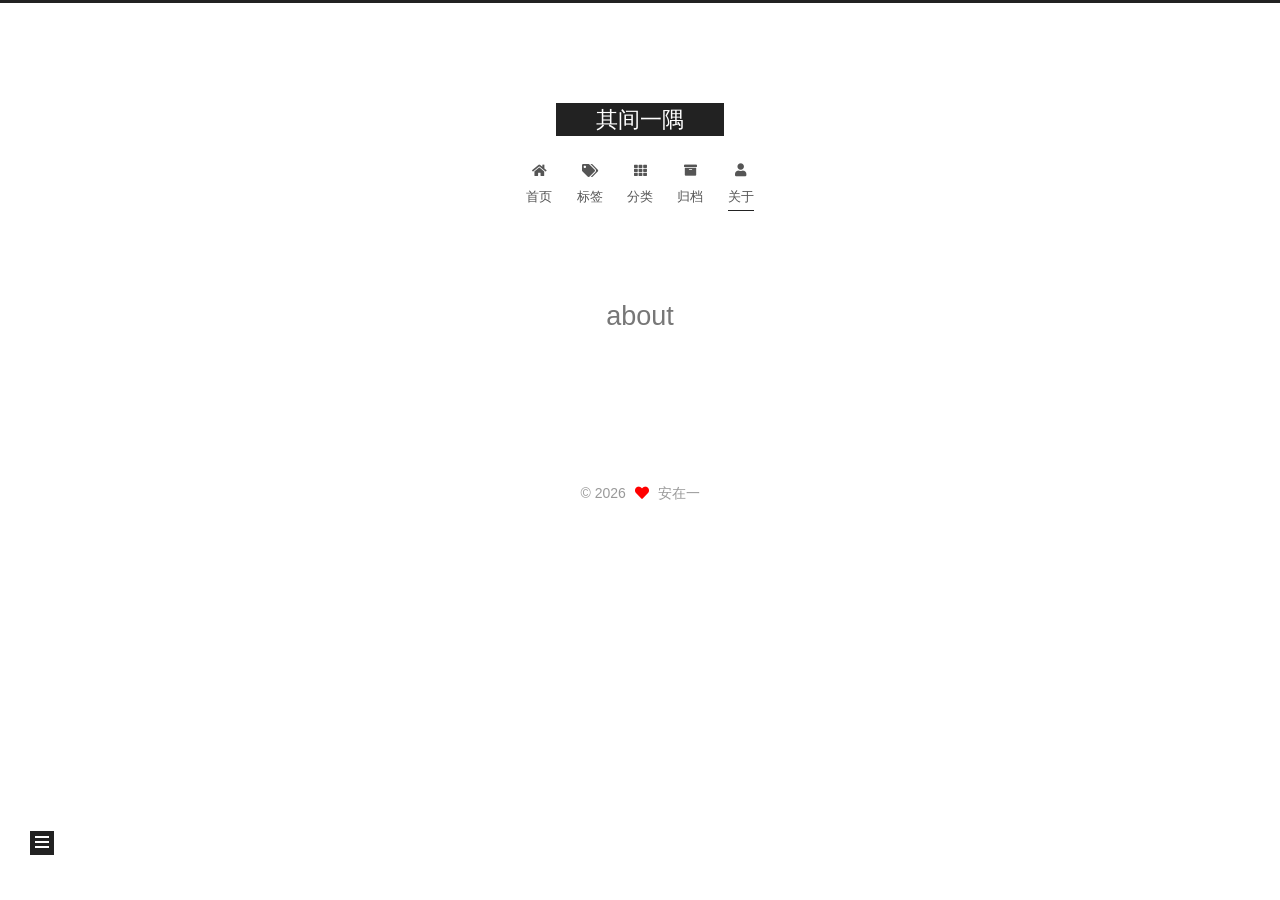
==== commit 08a9e288: "Site updated: 2026-05-14 17:45:45" ====
--- a/about/index.html
+++ b/about/index.html
@@ -17,7 +17,7 @@
 
 <script id="hexo-configurations">
     var NexT = window.NexT || {};
-    var CONFIG = {"hostname":"example.com","root":"/","scheme":"Gemini","version":"7.8.0","exturl":false,"sidebar":{"position":"left","display":"post","padding":18,"offset":12,"onmobile":false},"copycode":{"enable":false,"show_result":false,"style":null},"back2top":{"enable":true,"sidebar":false,"scrollpercent":false},"bookmark":{"enable":false,"color":"#222","save":"auto"},"fancybox":false,"mediumzoom":false,"lazyload":false,"pangu":false,"comments":{"style":"tabs","active":null,"storage":true,"lazyload":false,"nav":null},"algolia":{"hits":{"per_page":10},"labels":{"input_placeholder":"Search for Posts","hits_empty":"We didn't find any results for the search: ${query}","hits_stats":"${hits} results found in ${time} ms"}},"localsearch":{"enable":true,"trigger":"auto","top_n_per_article":1,"unescape":false,"preload":false},"motion":{"enable":true,"async":false,"transition":{"post_block":"fadeIn","post_header":"slideDownIn","post_body":"slideDownIn","coll_header":"slideLeftIn","sidebar":"slideUpIn"}},"path":"search.xml"};
+    var CONFIG = {"hostname":"example.com","root":"/","scheme":"Gemini","version":"7.8.0","exturl":false,"sidebar":{"position":"left","display":"post","padding":18,"offset":12,"onmobile":false},"copycode":{"enable":false,"show_result":false,"style":null},"back2top":{"enable":true,"sidebar":false,"scrollpercent":false},"bookmark":{"enable":false,"color":"#222","save":"auto"},"fancybox":false,"mediumzoom":false,"lazyload":false,"pangu":false,"comments":{"style":"tabs","active":null,"storage":true,"lazyload":false,"nav":null},"algolia":{"hits":{"per_page":10},"labels":{"input_placeholder":"Search for Posts","hits_empty":"We didn't find any results for the search: ${query}","hits_stats":"${hits} results found in ${time} ms"}},"localsearch":{"enable":false,"trigger":"auto","top_n_per_article":1,"unescape":false,"preload":false},"motion":{"enable":true,"async":false,"transition":{"post_block":"fadeIn","post_header":"slideDownIn","post_body":"slideDownIn","coll_header":"slideLeftIn","sidebar":"slideUpIn"}}};
   </script>
 
   <meta property="og:type" content="website">
@@ -102,7 +102,6 @@
 
   <div class="site-nav-right">
     <div class="toggle popup-trigger">
-        <i class="fa fa-search fa-fw fa-lg"></i>
     </div>
   </div>
 </div>
@@ -137,38 +136,11 @@
     <a href="/about/" rel="section"><i class="fa fa-user fa-fw"></i>关于</a>
 
   </li>
-      <li class="menu-item menu-item-search">
-        <a role="button" class="popup-trigger"><i class="fa fa-search fa-fw"></i>搜索
-        </a>
-      </li>
   </ul>
 </nav>
 
 
 
-  <div class="search-pop-overlay">
-    <div class="popup search-popup">
-        <div class="search-header">
-  <span class="search-icon">
-    <i class="fa fa-search"></i>
-  </span>
-  <div class="search-input-container">
-    <input autocomplete="off" autocapitalize="off"
-           placeholder="搜索..." spellcheck="false"
-           type="search" class="search-input">
-  </div>
-  <span class="popup-btn-close">
-    <i class="fa fa-times-circle"></i>
-  </span>
-</div>
-<div id="search-result">
-  <div id="no-result">
-    <i class="fa fa-spinner fa-pulse fa-5x fa-fw"></i>
-  </div>
-</div>
-
-    </div>
-  </div>
 
 </div>
     </header>
@@ -358,10 +330,6 @@
 
 
 
-  
-<script src="/js/local-search.js"></script>
-
-
 
 
 
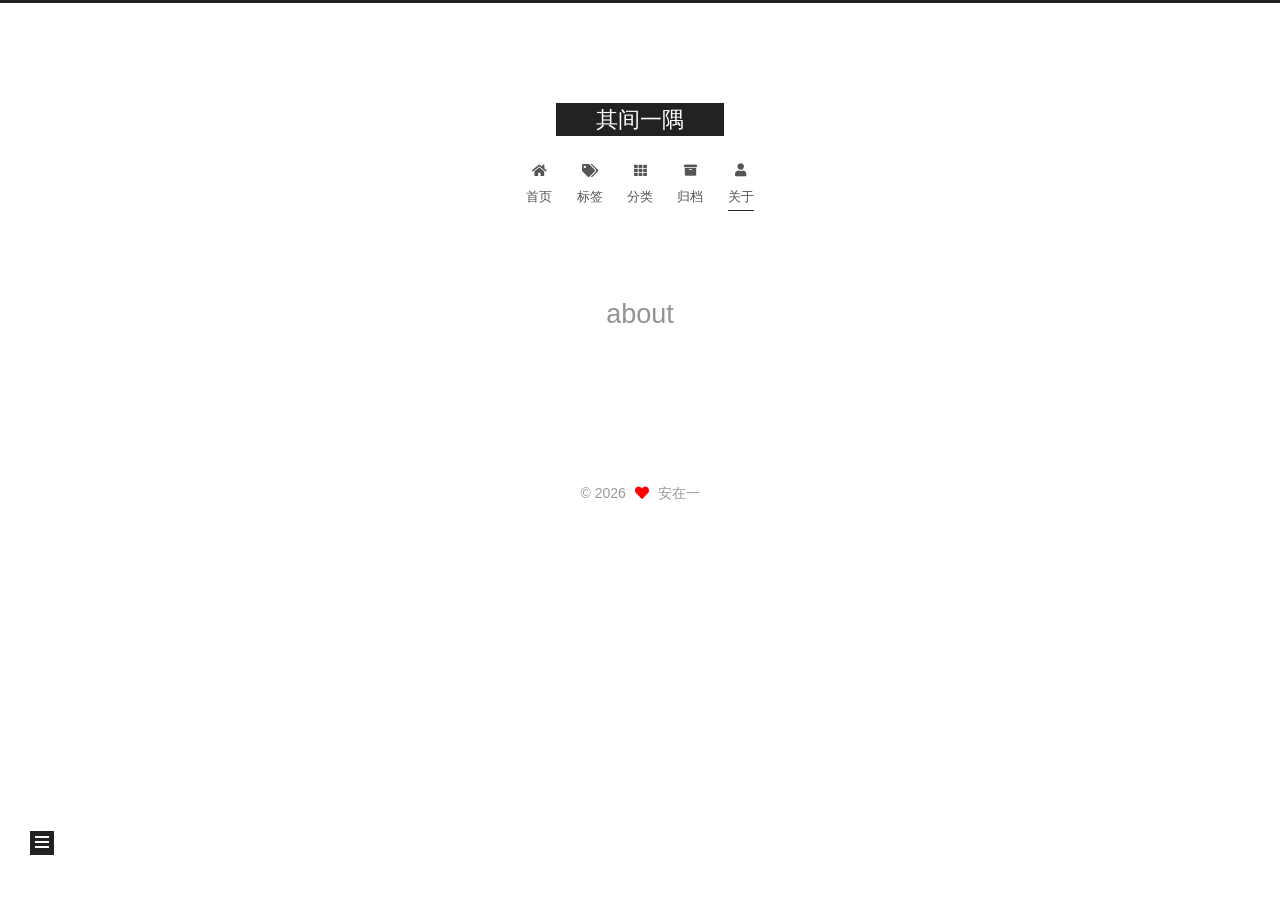
==== commit 819396e8: "Site updated: 2026-05-14 17:51:17" ====
--- a/about/index.html
+++ b/about/index.html
@@ -17,7 +17,7 @@
 
 <script id="hexo-configurations">
     var NexT = window.NexT || {};
-    var CONFIG = {"hostname":"example.com","root":"/","scheme":"Gemini","version":"7.8.0","exturl":false,"sidebar":{"position":"left","display":"post","padding":18,"offset":12,"onmobile":false},"copycode":{"enable":false,"show_result":false,"style":null},"back2top":{"enable":true,"sidebar":false,"scrollpercent":false},"bookmark":{"enable":false,"color":"#222","save":"auto"},"fancybox":false,"mediumzoom":false,"lazyload":false,"pangu":false,"comments":{"style":"tabs","active":null,"storage":true,"lazyload":false,"nav":null},"algolia":{"hits":{"per_page":10},"labels":{"input_placeholder":"Search for Posts","hits_empty":"We didn't find any results for the search: ${query}","hits_stats":"${hits} results found in ${time} ms"}},"localsearch":{"enable":false,"trigger":"auto","top_n_per_article":1,"unescape":false,"preload":false},"motion":{"enable":true,"async":false,"transition":{"post_block":"fadeIn","post_header":"slideDownIn","post_body":"slideDownIn","coll_header":"slideLeftIn","sidebar":"slideUpIn"}}};
+    var CONFIG = {"hostname":"example.com","root":"/","scheme":"Pisces","version":"7.8.0","exturl":false,"sidebar":{"position":"left","display":"post","padding":18,"offset":12,"onmobile":false},"copycode":{"enable":false,"show_result":false,"style":null},"back2top":{"enable":true,"sidebar":false,"scrollpercent":false},"bookmark":{"enable":false,"color":"#222","save":"auto"},"fancybox":false,"mediumzoom":false,"lazyload":false,"pangu":false,"comments":{"style":"tabs","active":null,"storage":true,"lazyload":false,"nav":null},"algolia":{"hits":{"per_page":10},"labels":{"input_placeholder":"Search for Posts","hits_empty":"We didn't find any results for the search: ${query}","hits_stats":"${hits} results found in ${time} ms"}},"localsearch":{"enable":false,"trigger":"auto","top_n_per_article":1,"unescape":false,"preload":false},"motion":{"enable":true,"async":false,"transition":{"post_block":"fadeIn","post_header":"slideDownIn","post_body":"slideDownIn","coll_header":"slideLeftIn","sidebar":"slideUpIn"}}};
   </script>
 
   <meta property="og:type" content="website">
@@ -291,7 +291,7 @@
   <span class="author" itemprop="copyrightHolder">安在一</span>
 </div>
   <div class="powered-by">
-    <!--由 <a href="https://hexo.io/" class="theme-link" rel="noopener" target="_blank">Hexo</a> & <a href="https://theme-next.org/" class="theme-link" rel="noopener" target="_blank">NexT.Gemini</a> 强力驱动 -->
+    <!--由 <a href="https://hexo.io/" class="theme-link" rel="noopener" target="_blank">Hexo</a> & <a href="https://pisces.theme-next.org/" class="theme-link" rel="noopener" target="_blank">NexT.Pisces</a> 强力驱动 -->
   </div>
 
         
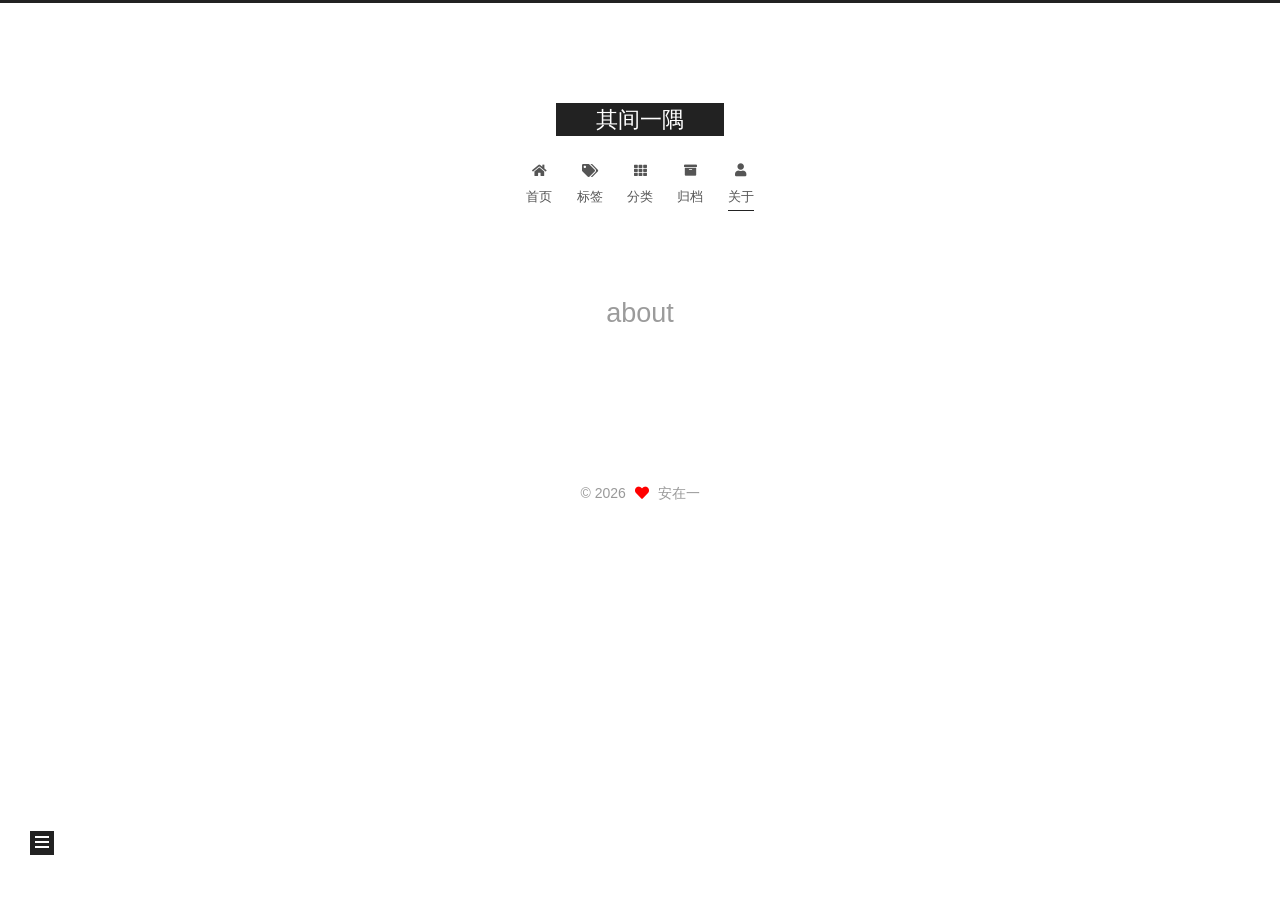
==== commit 18d6284c: "Site updated: 2026-05-14 20:58:45" ====
--- a/about/index.html
+++ b/about/index.html
@@ -17,12 +17,12 @@
 
 <script id="hexo-configurations">
     var NexT = window.NexT || {};
-    var CONFIG = {"hostname":"example.com","root":"/","scheme":"Pisces","version":"7.8.0","exturl":false,"sidebar":{"position":"left","display":"post","padding":18,"offset":12,"onmobile":false},"copycode":{"enable":false,"show_result":false,"style":null},"back2top":{"enable":true,"sidebar":false,"scrollpercent":false},"bookmark":{"enable":false,"color":"#222","save":"auto"},"fancybox":false,"mediumzoom":false,"lazyload":false,"pangu":false,"comments":{"style":"tabs","active":null,"storage":true,"lazyload":false,"nav":null},"algolia":{"hits":{"per_page":10},"labels":{"input_placeholder":"Search for Posts","hits_empty":"We didn't find any results for the search: ${query}","hits_stats":"${hits} results found in ${time} ms"}},"localsearch":{"enable":false,"trigger":"auto","top_n_per_article":1,"unescape":false,"preload":false},"motion":{"enable":true,"async":false,"transition":{"post_block":"fadeIn","post_header":"slideDownIn","post_body":"slideDownIn","coll_header":"slideLeftIn","sidebar":"slideUpIn"}}};
+    var CONFIG = {"hostname":"engirion119.github.io","root":"/","scheme":"Pisces","version":"7.8.0","exturl":false,"sidebar":{"position":"left","display":"post","padding":18,"offset":12,"onmobile":false},"copycode":{"enable":false,"show_result":false,"style":null},"back2top":{"enable":true,"sidebar":false,"scrollpercent":false},"bookmark":{"enable":false,"color":"#222","save":"auto"},"fancybox":false,"mediumzoom":false,"lazyload":false,"pangu":false,"comments":{"style":"tabs","active":null,"storage":true,"lazyload":false,"nav":null},"algolia":{"hits":{"per_page":10},"labels":{"input_placeholder":"Search for Posts","hits_empty":"We didn't find any results for the search: ${query}","hits_stats":"${hits} results found in ${time} ms"}},"localsearch":{"enable":false,"trigger":"auto","top_n_per_article":1,"unescape":false,"preload":false},"motion":{"enable":true,"async":false,"transition":{"post_block":"fadeIn","post_header":"slideDownIn","post_body":"slideDownIn","coll_header":"slideLeftIn","sidebar":"slideUpIn"}}};
   </script>
 
   <meta property="og:type" content="website">
 <meta property="og:title" content="about">
-<meta property="og:url" content="http://example.com/about/index.html">
+<meta property="og:url" content="https://engirion119.github.io/about/index.html">
 <meta property="og:site_name" content="其间一隅">
 <meta property="og:locale" content="zh_CN">
 <meta property="article:published_time" content="2026-05-14T07:37:03.000Z">
@@ -30,7 +30,7 @@
 <meta property="article:author" content="安在一">
 <meta name="twitter:card" content="summary">
 
-<link rel="canonical" href="http://example.com/about/">
+<link rel="canonical" href="https://engirion119.github.io/about/">
 
 
 <script id="page-configurations">
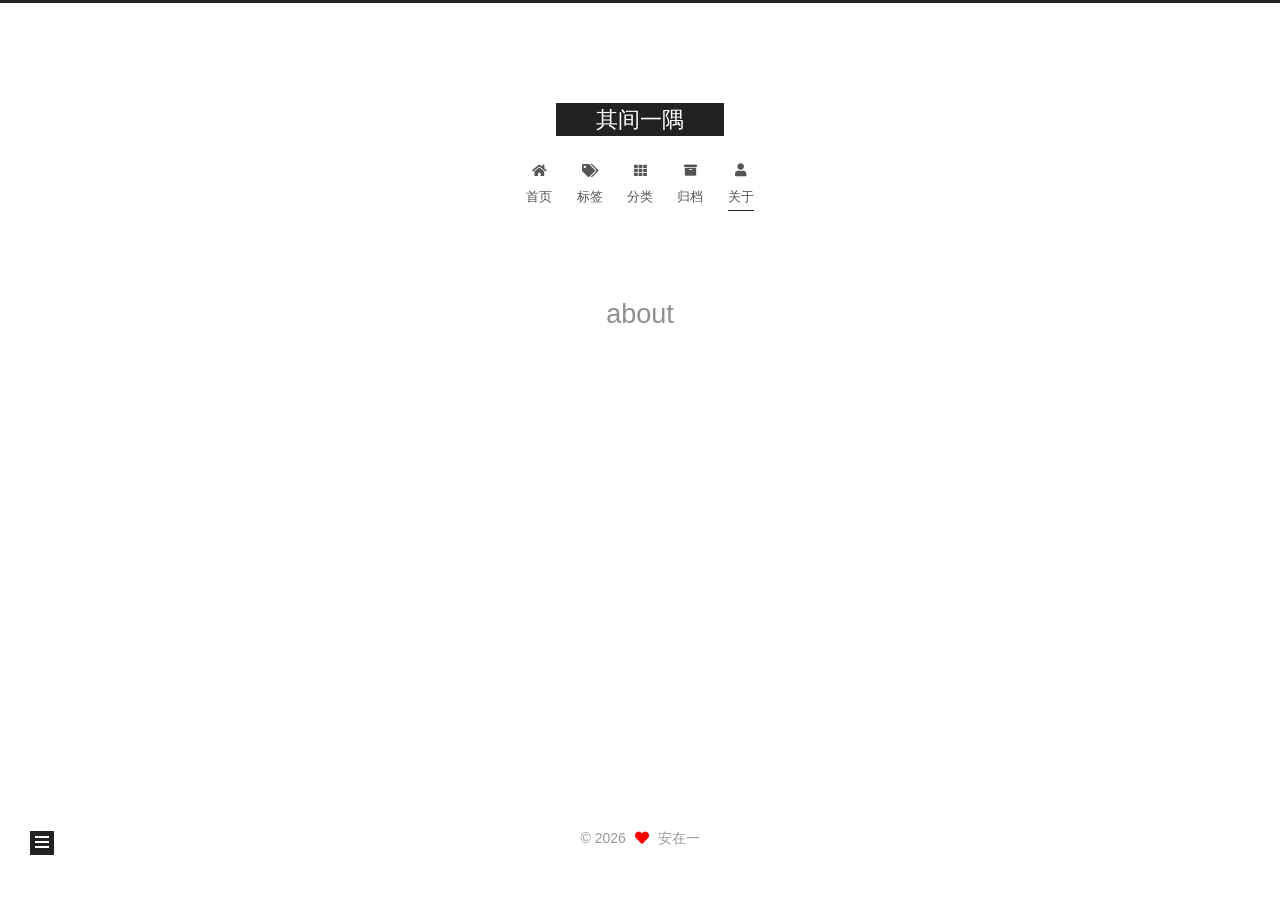
==== commit 52bede46: "Site updated: 2026-05-14 21:08:23" ====
--- a/about/index.html
+++ b/about/index.html
@@ -17,7 +17,7 @@
 
 <script id="hexo-configurations">
     var NexT = window.NexT || {};
-    var CONFIG = {"hostname":"engirion119.github.io","root":"/","scheme":"Pisces","version":"7.8.0","exturl":false,"sidebar":{"position":"left","display":"post","padding":18,"offset":12,"onmobile":false},"copycode":{"enable":false,"show_result":false,"style":null},"back2top":{"enable":true,"sidebar":false,"scrollpercent":false},"bookmark":{"enable":false,"color":"#222","save":"auto"},"fancybox":false,"mediumzoom":false,"lazyload":false,"pangu":false,"comments":{"style":"tabs","active":null,"storage":true,"lazyload":false,"nav":null},"algolia":{"hits":{"per_page":10},"labels":{"input_placeholder":"Search for Posts","hits_empty":"We didn't find any results for the search: ${query}","hits_stats":"${hits} results found in ${time} ms"}},"localsearch":{"enable":false,"trigger":"auto","top_n_per_article":1,"unescape":false,"preload":false},"motion":{"enable":true,"async":false,"transition":{"post_block":"fadeIn","post_header":"slideDownIn","post_body":"slideDownIn","coll_header":"slideLeftIn","sidebar":"slideUpIn"}}};
+    var CONFIG = {"hostname":"engirion119.github.io","root":"/","scheme":"Muse","version":"7.8.0","exturl":false,"sidebar":{"position":"left","display":"post","padding":18,"offset":12,"onmobile":false},"copycode":{"enable":false,"show_result":false,"style":null},"back2top":{"enable":true,"sidebar":false,"scrollpercent":false},"bookmark":{"enable":false,"color":"#222","save":"auto"},"fancybox":false,"mediumzoom":false,"lazyload":false,"pangu":false,"comments":{"style":"tabs","active":null,"storage":true,"lazyload":false,"nav":null},"algolia":{"hits":{"per_page":10},"labels":{"input_placeholder":"Search for Posts","hits_empty":"We didn't find any results for the search: ${query}","hits_stats":"${hits} results found in ${time} ms"}},"localsearch":{"enable":false,"trigger":"auto","top_n_per_article":1,"unescape":false,"preload":false},"motion":{"enable":true,"async":false,"transition":{"post_block":"fadeIn","post_header":"slideDownIn","post_body":"slideDownIn","coll_header":"slideLeftIn","sidebar":"slideUpIn"}}};
   </script>
 
   <meta property="og:type" content="website">
@@ -291,7 +291,7 @@
   <span class="author" itemprop="copyrightHolder">安在一</span>
 </div>
   <div class="powered-by">
-    <!--由 <a href="https://hexo.io/" class="theme-link" rel="noopener" target="_blank">Hexo</a> & <a href="https://pisces.theme-next.org/" class="theme-link" rel="noopener" target="_blank">NexT.Pisces</a> 强力驱动 -->
+    <!--由 <a href="https://hexo.io/" class="theme-link" rel="noopener" target="_blank">Hexo</a> & <a href="https://muse.theme-next.org/" class="theme-link" rel="noopener" target="_blank">NexT.Muse</a> 强力驱动 -->
   </div>
 
         
@@ -317,7 +317,7 @@
 <script src="/js/motion.js"></script>
 
 
-<script src="/js/schemes/pisces.js"></script>
+<script src="/js/schemes/muse.js"></script>
 
 
 <script src="/js/next-boot.js"></script>
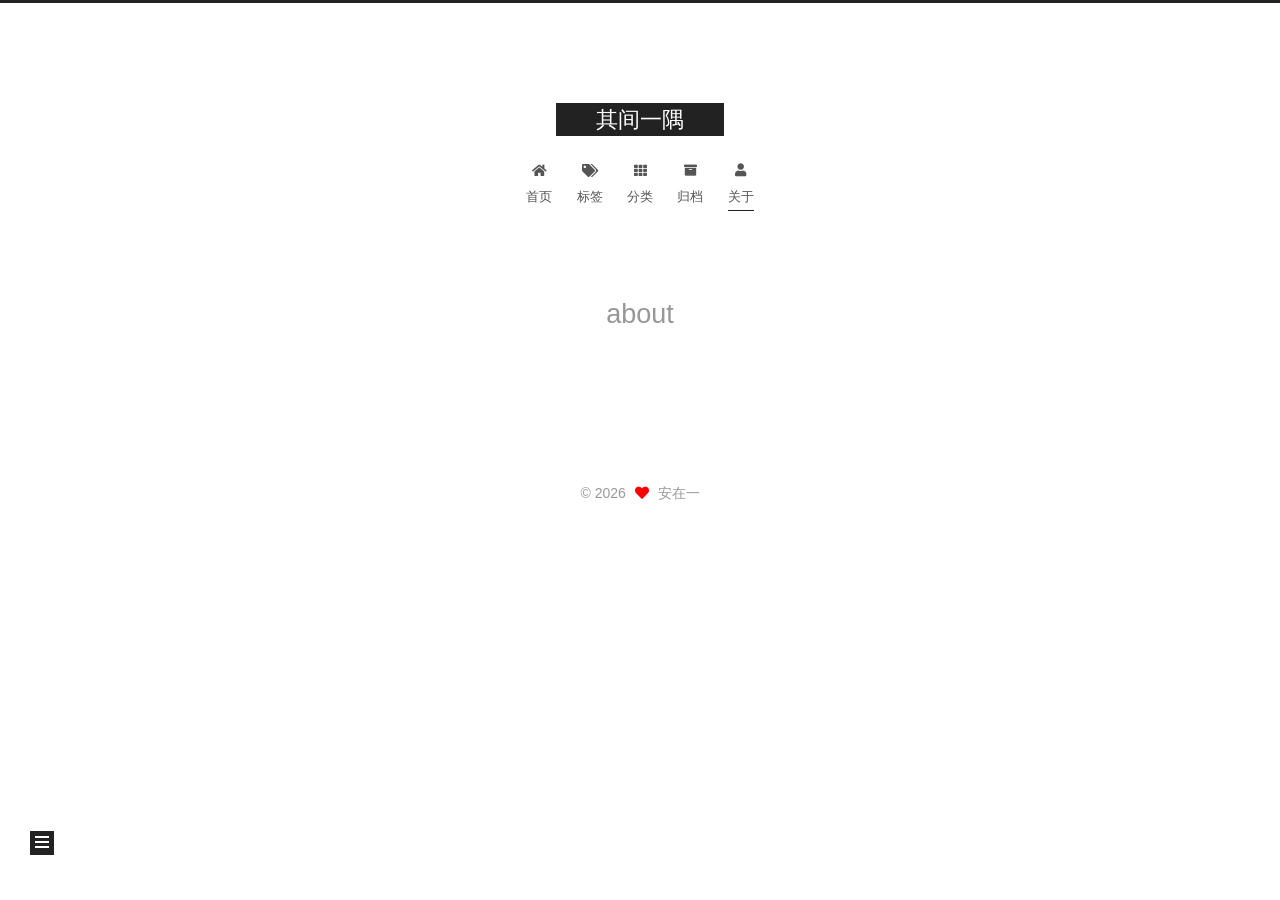
==== commit 13fc4f10: "Site updated: 2026-05-14 21:29:13" ====
--- a/about/index.html
+++ b/about/index.html
@@ -17,7 +17,7 @@
 
 <script id="hexo-configurations">
     var NexT = window.NexT || {};
-    var CONFIG = {"hostname":"engirion119.github.io","root":"/","scheme":"Muse","version":"7.8.0","exturl":false,"sidebar":{"position":"left","display":"post","padding":18,"offset":12,"onmobile":false},"copycode":{"enable":false,"show_result":false,"style":null},"back2top":{"enable":true,"sidebar":false,"scrollpercent":false},"bookmark":{"enable":false,"color":"#222","save":"auto"},"fancybox":false,"mediumzoom":false,"lazyload":false,"pangu":false,"comments":{"style":"tabs","active":null,"storage":true,"lazyload":false,"nav":null},"algolia":{"hits":{"per_page":10},"labels":{"input_placeholder":"Search for Posts","hits_empty":"We didn't find any results for the search: ${query}","hits_stats":"${hits} results found in ${time} ms"}},"localsearch":{"enable":false,"trigger":"auto","top_n_per_article":1,"unescape":false,"preload":false},"motion":{"enable":true,"async":false,"transition":{"post_block":"fadeIn","post_header":"slideDownIn","post_body":"slideDownIn","coll_header":"slideLeftIn","sidebar":"slideUpIn"}}};
+    var CONFIG = {"hostname":"engirion119.github.io","root":"/","scheme":"Gemini","version":"7.8.0","exturl":false,"sidebar":{"position":"left","Pisces | Gemini":240,"width":300,"display":"post","padding":18,"offset":12,"onmobile":false},"copycode":{"enable":false,"show_result":false,"style":null},"back2top":{"enable":true,"sidebar":false,"scrollpercent":false},"bookmark":{"enable":false,"color":"#222","save":"auto"},"fancybox":false,"mediumzoom":false,"lazyload":false,"pangu":false,"comments":{"style":"tabs","active":null,"storage":true,"lazyload":false,"nav":null},"algolia":{"hits":{"per_page":10},"labels":{"input_placeholder":"Search for Posts","hits_empty":"We didn't find any results for the search: ${query}","hits_stats":"${hits} results found in ${time} ms"}},"localsearch":{"enable":false,"trigger":"auto","top_n_per_article":1,"unescape":false,"preload":false},"motion":{"enable":true,"async":false,"transition":{"post_block":"fadeIn","post_header":"slideDownIn","post_body":"slideDownIn","coll_header":"slideLeftIn","sidebar":"slideUpIn"}}};
   </script>
 
   <meta property="og:type" content="website">
@@ -291,7 +291,7 @@
   <span class="author" itemprop="copyrightHolder">安在一</span>
 </div>
   <div class="powered-by">
-    <!--由 <a href="https://hexo.io/" class="theme-link" rel="noopener" target="_blank">Hexo</a> & <a href="https://muse.theme-next.org/" class="theme-link" rel="noopener" target="_blank">NexT.Muse</a> 强力驱动 -->
+    <!--由 <a href="https://hexo.io/" class="theme-link" rel="noopener" target="_blank">Hexo</a> & <a href="https://theme-next.org/" class="theme-link" rel="noopener" target="_blank">NexT.Gemini</a> 强力驱动 -->
   </div>
 
         
@@ -317,7 +317,7 @@
 <script src="/js/motion.js"></script>
 
 
-<script src="/js/schemes/muse.js"></script>
+<script src="/js/schemes/pisces.js"></script>
 
 
 <script src="/js/next-boot.js"></script>
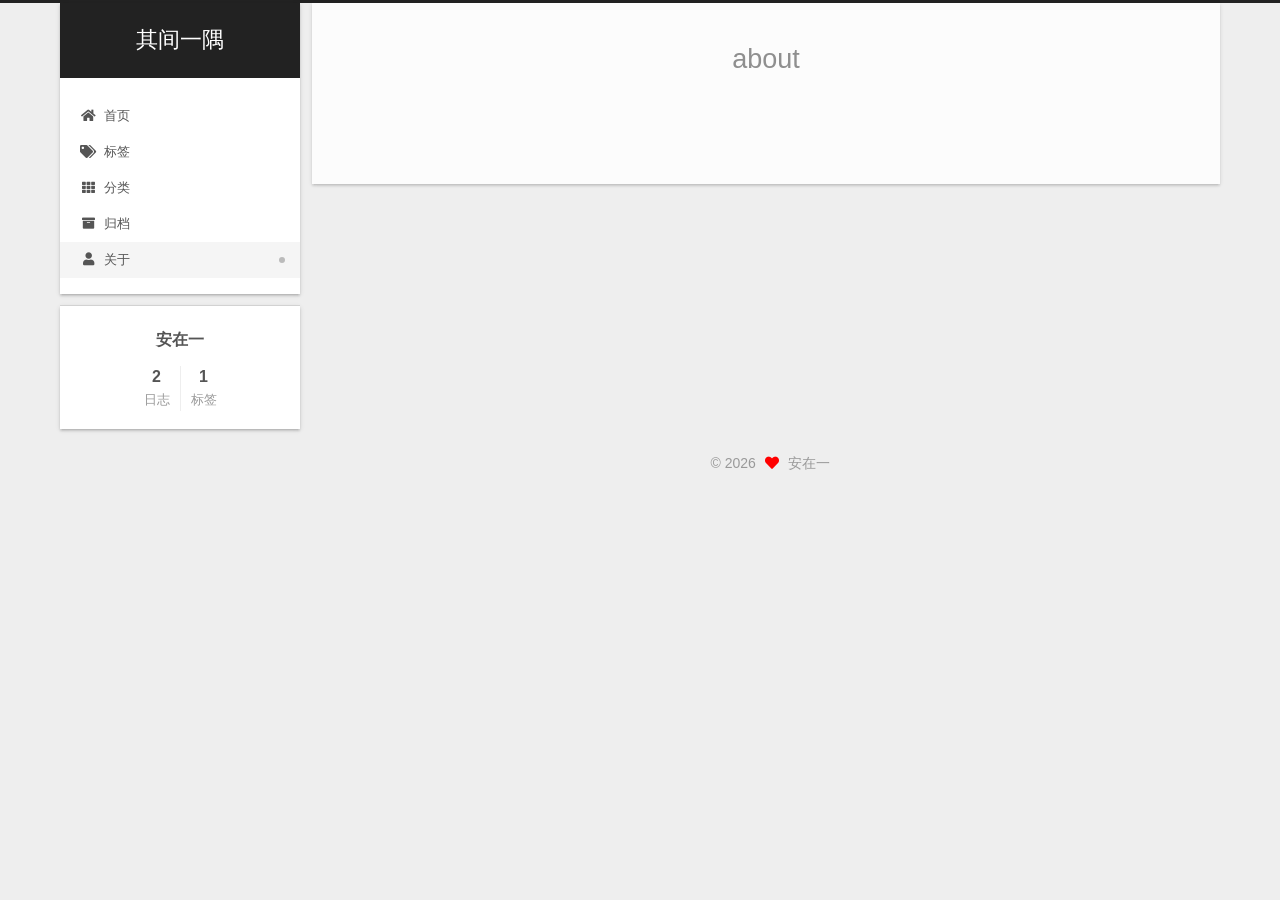
==== commit 7e769c2f: "Site updated: 2026-05-15 02:23:00" ====
--- a/about/index.html
+++ b/about/index.html
@@ -17,7 +17,7 @@
 
 <script id="hexo-configurations">
     var NexT = window.NexT || {};
-    var CONFIG = {"hostname":"engirion119.github.io","root":"/","scheme":"Gemini","version":"7.8.0","exturl":false,"sidebar":{"position":"left","Pisces | Gemini":240,"width":300,"display":"post","padding":18,"offset":12,"onmobile":false},"copycode":{"enable":false,"show_result":false,"style":null},"back2top":{"enable":true,"sidebar":false,"scrollpercent":false},"bookmark":{"enable":false,"color":"#222","save":"auto"},"fancybox":false,"mediumzoom":false,"lazyload":false,"pangu":false,"comments":{"style":"tabs","active":null,"storage":true,"lazyload":false,"nav":null},"algolia":{"hits":{"per_page":10},"labels":{"input_placeholder":"Search for Posts","hits_empty":"We didn't find any results for the search: ${query}","hits_stats":"${hits} results found in ${time} ms"}},"localsearch":{"enable":false,"trigger":"auto","top_n_per_article":1,"unescape":false,"preload":false},"motion":{"enable":true,"async":false,"transition":{"post_block":"fadeIn","post_header":"slideDownIn","post_body":"slideDownIn","coll_header":"slideLeftIn","sidebar":"slideUpIn"}}};
+    var CONFIG = {"hostname":"engirion119.github.io","root":"/","scheme":"Gemini","version":"7.8.0","exturl":false,"sidebar":{"position":"left","display":"post","padding":18,"offset":12,"onmobile":false},"copycode":{"enable":false,"show_result":false,"style":null},"back2top":{"enable":true,"sidebar":false,"scrollpercent":false},"bookmark":{"enable":false,"color":"#222","save":"auto"},"fancybox":false,"mediumzoom":false,"lazyload":false,"pangu":false,"comments":{"style":"tabs","active":null,"storage":true,"lazyload":false,"nav":null},"algolia":{"hits":{"per_page":10},"labels":{"input_placeholder":"Search for Posts","hits_empty":"We didn't find any results for the search: ${query}","hits_stats":"${hits} results found in ${time} ms"}},"localsearch":{"enable":false,"trigger":"auto","top_n_per_article":1,"unescape":false,"preload":false},"motion":{"enable":true,"async":false,"transition":{"post_block":"fadeIn","post_header":"slideDownIn","post_body":"slideDownIn","coll_header":"slideLeftIn","sidebar":"slideUpIn"}}};
   </script>
 
   <meta property="og:type" content="website">
@@ -256,9 +256,15 @@
       <div class="site-state-item site-state-posts">
           <a href="/archives/">
         
-          <span class="site-state-item-count">1</span>
+          <span class="site-state-item-count">2</span>
           <span class="site-state-item-name">日志</span>
         </a>
+      </div>
+      <div class="site-state-item site-state-tags">
+            <a href="/tags/">
+          
+        <span class="site-state-item-count">1</span>
+        <span class="site-state-item-name">标签</span></a>
       </div>
   </nav>
 </div>
--- a/css/main.css
+++ b/css/main.css
@@ -1,5 +1,5 @@
 :root {
-  --body-bg-color: #fff;
+  --body-bg-color: #eee;
   --content-bg-color: #fff;
   --card-bg-color: #f5f5f5;
   --text-color: #555;
@@ -11,11 +11,11 @@
   --table-row-odd-bg-color: #f9f9f9;
   --table-row-hover-bg-color: #f5f5f5;
   --menu-item-bg-color: #f5f5f5;
-  --btn-default-bg: #222;
-  --btn-default-color: #fff;
-  --btn-default-border-color: #222;
-  --btn-default-hover-bg: #fff;
-  --btn-default-hover-color: #222;
+  --btn-default-bg: #fff;
+  --btn-default-color: #555;
+  --btn-default-border-color: #555;
+  --btn-default-hover-bg: #222;
+  --btn-default-hover-color: #fff;
   --btn-default-hover-border-color: #222;
 }
 html {
@@ -314,7 +314,7 @@
 .btn {
   background: var(--btn-default-bg);
   border: 2px solid var(--btn-default-border-color);
-  border-radius: 0;
+  border-radius: 2px;
   color: var(--btn-default-color);
   display: inline-block;
   font-size: 0.875em;
@@ -921,16 +921,16 @@
 }
 .main-inner {
   margin: 0 auto;
-  width: 700px;
+  width: calc(100% - 20px);
 }
 @media (min-width: 1200px) {
   .main-inner {
-    width: 800px;
+    width: 1160px;
   }
 }
 @media (min-width: 1600px) {
   .main-inner {
-    width: 900px;
+    width: 73%;
   }
 }
 @media (max-width: 767px) {
@@ -943,16 +943,16 @@
 }
 .header-inner {
   margin: 0 auto;
-  width: 700px;
+  width: calc(100% - 20px);
 }
 @media (min-width: 1200px) {
   .header-inner {
-    width: 800px;
+    width: 1160px;
   }
 }
 @media (min-width: 1600px) {
   .header-inner {
-    width: 900px;
+    width: 73%;
   }
 }
 .site-brand-container {
@@ -991,7 +991,7 @@
   margin: 0;
 }
 .site-subtitle {
-  color: #999;
+  color: #ddd;
   font-size: 0.8125em;
   margin: 10px 0;
 }
@@ -1136,22 +1136,22 @@
   display: inline-block;
 }
 .site-author-image {
-  border: 2px solid #333;
+  border: 1px solid #eee;
   display: block;
   margin: 0 auto;
-  max-width: 96px;
+  max-width: 120px;
   padding: 2px;
 }
 .site-author-name {
-  color: #f5f5f5;
-  font-weight: normal;
-  margin: 5px 0 0;
+  color: var(--text-color);
+  font-weight: 600;
+  margin: 0;
   text-align: center;
 }
 .site-description {
   color: #999;
-  font-size: 1em;
-  margin-top: 5px;
+  font-size: 0.8125em;
+  margin-top: 0;
   text-align: center;
 }
 .links-of-author {
@@ -1168,7 +1168,7 @@
 }
 .links-of-author a::before,
 .links-of-author span.exturl::before {
-  background: #7369e8;
+  background: #052075;
   border-radius: 50%;
   content: ' ';
   display: inline-block;
@@ -1246,7 +1246,7 @@
 }
 .sidebar-nav li {
   border-bottom: 1px solid transparent;
-  color: #666;
+  color: var(--text-color);
   cursor: pointer;
   display: inline-block;
   font-size: 0.875em;
@@ -1255,14 +1255,14 @@
   margin-left: 10px;
 }
 .sidebar-nav li:hover {
-  color: #f5f5f5;
+  color: #fc6423;
 }
 .sidebar-nav .sidebar-nav-active {
-  border-bottom-color: #87daff;
-  color: #87daff;
+  border-bottom-color: #fc6423;
+  color: #fc6423;
 }
 .sidebar-nav .sidebar-nav-active:hover {
-  color: #87daff;
+  color: #fc6423;
 }
 .sidebar-panel {
   display: none;
@@ -1291,7 +1291,7 @@
   }
 }
 .sidebar-toggle:hover .toggle-line {
-  background: #87daff;
+  background: #fc6423;
 }
 .post-toc {
   font-size: 0.875em;
@@ -1330,14 +1330,14 @@
   display: block;
 }
 .post-toc .nav .active > a {
-  border-bottom-color: #87daff;
-  color: #87daff;
+  border-bottom-color: #fc6423;
+  color: #fc6423;
 }
 .post-toc .nav .active-current > a {
-  color: #87daff;
+  color: #fc6423;
 }
 .post-toc .nav .active-current > a:hover {
-  color: #87daff;
+  color: #fc6423;
 }
 .site-state {
   display: flex;
@@ -1352,20 +1352,20 @@
   padding: 0 15px;
 }
 .site-state-item:not(:first-child) {
-  border-left: 1px solid #333;
+  border-left: 1px solid #eee;
 }
 .site-state-item a {
   border-bottom: none;
 }
 .site-state-item-count {
   display: block;
-  font-size: 1.25em;
+  font-size: 1em;
   font-weight: 600;
   text-align: center;
 }
 .site-state-item-name {
-  color: inherit;
-  font-size: 0.875em;
+  color: #999;
+  font-size: 0.8125em;
 }
 .footer {
   color: #999;
@@ -1382,16 +1382,16 @@
   box-sizing: border-box;
   margin: 0 auto;
   text-align: center;
-  width: 700px;
+  width: calc(100% - 20px);
 }
 @media (min-width: 1200px) {
   .footer-inner {
-    width: 800px;
+    width: 1160px;
   }
 }
 @media (min-width: 1600px) {
   .footer-inner {
-    width: 900px;
+    width: 73%;
   }
 }
 .languages {
@@ -1489,7 +1489,7 @@
   color: #fff;
   cursor: pointer;
   left: 30px;
-  opacity: 1;
+  opacity: 0.6;
   padding: 0 6px;
   position: fixed;
   transition-property: bottom;
@@ -1500,10 +1500,10 @@
   display: none;
 }
 .back-to-top:hover {
-  color: #87daff;
+  color: #fc6423;
 }
 .back-to-top.back-to-top-on {
-  bottom: 19px;
+  bottom: 30px;
 }
 @media (max-width: 991px) {
   .back-to-top {
@@ -2141,151 +2141,425 @@
 .tag-cloud a:hover {
   color: var(--link-hover-color) !important;
 }
-@media (max-width: 767px) {
-  .header-inner,
-  .main-inner,
+.header {
+  margin: 0 auto;
+  position: relative;
+  width: calc(100% - 20px);
+}
+@media (min-width: 1200px) {
+  .header {
+    width: 1160px;
+  }
+}
+@media (min-width: 1600px) {
+  .header {
+    width: 73%;
+  }
+}
+@media (max-width: 991px) {
+  .header {
+    width: auto;
+  }
+}
+.header-inner {
+  background: var(--content-bg-color);
+  border-radius: initial;
+  box-shadow: 0 2px 2px 0 rgba(0,0,0,0.12), 0 3px 1px -2px rgba(0,0,0,0.06), 0 1px 5px 0 rgba(0,0,0,0.12);
+  overflow: hidden;
+  padding: 0;
+  position: absolute;
+  top: 0;
+  width: 240px;
+}
+@media (min-width: 1200px) {
+  .header-inner {
+    width: 240px;
+  }
+}
+@media (max-width: 991px) {
+  .header-inner {
+    border-radius: initial;
+    position: relative;
+    width: auto;
+  }
+}
+.main-inner {
+  align-items: flex-start;
+  display: flex;
+  justify-content: space-between;
+  flex-direction: row-reverse;
+}
+@media (max-width: 991px) {
+  .main-inner {
+    width: auto;
+  }
+}
+.content-wrap {
+  background: var(--content-bg-color);
+  border-radius: initial;
+  box-shadow: 0 2px 2px 0 rgba(0,0,0,0.12), 0 3px 1px -2px rgba(0,0,0,0.06), 0 1px 5px 0 rgba(0,0,0,0.12);
+  box-sizing: border-box;
+  padding: 40px;
+  width: calc(100% - 252px);
+}
+@media (max-width: 991px) {
+  .content-wrap {
+    border-radius: initial;
+    padding: 20px;
+    width: 100%;
+  }
+}
+.footer-inner {
+  padding-left: 260px;
+}
+.back-to-top {
+  left: auto;
+  right: 30px;
+}
+@media (max-width: 991px) {
+  .back-to-top {
+    right: 20px;
+  }
+}
+@media (max-width: 991px) {
   .footer-inner {
+    padding-left: 0;
+    padding-right: 0;
     width: auto;
   }
 }
-.header-inner {
-  padding-top: 100px;
-}
-@media (max-width: 767px) {
-  .header-inner {
-    padding-top: 50px;
-  }
-}
-.main-inner {
-  padding-bottom: 60px;
-}
-.content {
-  padding-top: 70px;
-}
-@media (max-width: 767px) {
-  .content {
-    padding-top: 35px;
-  }
-}
-embed {
+.site-brand-container {
+  background: #222;
+}
+@media (max-width: 991px) {
+  .site-brand-container {
+    box-shadow: 0 0 16px rgba(0,0,0,0.5);
+  }
+}
+.site-meta {
+  padding: 20px 0;
+}
+.brand {
+  padding: 0;
+}
+.site-subtitle {
+  margin: 10px 10px 0;
+}
+.custom-logo-image {
+  margin-top: 20px;
+}
+@media (max-width: 991px) {
+  .custom-logo-image {
+    display: none;
+  }
+}
+@media (min-width: 768px) and (max-width: 991px) {
+  .site-nav-toggle,
+  .site-nav-right {
+    display: flex;
+    flex-direction: column;
+    justify-content: center;
+  }
+}
+.site-nav-toggle .toggle,
+.site-nav-right .toggle {
+  color: #fff;
+}
+.site-nav-toggle .toggle .toggle-line,
+.site-nav-right .toggle .toggle-line {
+  background: #fff;
+}
+@media (min-width: 768px) and (max-width: 991px) {
+  .site-nav {
+    display: none;
+  }
+}
+.menu .menu-item {
   display: block;
-  margin: 0 auto 25px auto;
-}
-.custom-logo .site-meta-headline {
-  text-align: center;
-}
-.custom-logo .site-title {
-  color: #222;
-  margin: 10px auto 0;
-}
-.custom-logo .site-title a {
-  border: 0;
-}
-.custom-logo-image {
-  background: #fff;
-  margin: 0 auto;
-  max-width: 150px;
-  padding: 5px;
-}
-.brand {
-  background: var(--btn-default-bg);
-}
-@media (max-width: 767px) {
-  .site-nav {
-    border-bottom: 1px solid #ddd;
-    border-top: 1px solid #ddd;
-    left: 0;
-    margin: 0;
-    padding: 0;
-    width: 100%;
-  }
-}
-@media (max-width: 767px) {
-  .menu {
-    text-align: left;
-  }
-}
-.menu-item-active a,
-.menu .menu-item a:hover,
-.menu .menu-item span.exturl:hover {
-  background: transparent;
-  border-bottom: 1px solid var(--link-hover-color) !important;
-}
-@media (max-width: 767px) {
-  .menu-item-active a,
-  .menu .menu-item a:hover,
-  .menu .menu-item span.exturl:hover {
-    border-bottom: 1px dotted #ddd !important;
-  }
-}
-@media (max-width: 767px) {
-  .menu .menu-item {
-    margin: 0 10px;
-  }
+  margin: 0;
 }
 .menu .menu-item a,
 .menu .menu-item span.exturl {
-  border-bottom: 1px solid transparent;
-}
-@media (max-width: 767px) {
-  .menu .menu-item a,
-  .menu .menu-item span.exturl {
-    padding: 5px 10px;
-  }
-}
-@media (min-width: 768px) {
-  .menu .menu-item .fa,
-  .menu .menu-item .fab,
-  .menu .menu-item .far,
-  .menu .menu-item .fas {
-    display: block;
-    line-height: 2;
-    margin-right: 0;
-    width: 100%;
+  padding: 5px 20px;
+  position: relative;
+  text-align: left;
+  transition-property: background-color;
+}
+@media (max-width: 991px) {
+  .menu .menu-item.menu-item-search {
+    display: none;
   }
 }
 .menu .menu-item .badge {
-  background: #eee;
-  padding: 1px 4px;
+  background: #ccc;
+  border-radius: 10px;
+  color: #fff;
+  float: right;
+  padding: 2px 5px;
+  text-shadow: 1px 1px 0 rgba(0,0,0,0.1);
+  vertical-align: middle;
+}
+.main-menu .menu-item-active a::after {
+  background: #bbb;
+  border-radius: 50%;
+  content: ' ';
+  height: 6px;
+  margin-top: -3px;
+  position: absolute;
+  right: 15px;
+  top: 50%;
+  width: 6px;
 }
 .sub-menu {
-  margin: 10px 0;
+  background: var(--content-bg-color);
+  border-bottom: 1px solid #ddd;
+  margin: 0;
+  padding: 6px 0;
 }
 .sub-menu .menu-item {
   display: inline-block;
 }
+.sub-menu .menu-item a,
+.sub-menu .menu-item span.exturl {
+  background: transparent;
+  margin: 5px 10px;
+  padding: initial;
+}
+.sub-menu .menu-item a:hover,
+.sub-menu .menu-item span.exturl:hover {
+  background: transparent;
+  color: #fc6423;
+}
+.sub-menu .menu-item-active a {
+  border-bottom-color: #fc6423;
+  color: #fc6423;
+}
+.sub-menu .menu-item-active a:hover {
+  border-bottom-color: #fc6423;
+}
 .sidebar {
-  left: -320px;
-}
-.sidebar.sidebar-active {
-  left: 0;
-}
-.sidebar {
-  width: 320px;
-  z-index: 1200;
-  transition-delay: 0s;
-  transition-duration: 0.2s;
-  transition-timing-function: ease-out;
-}
-.sidebar a,
-.sidebar span.exturl {
-  border-bottom-color: #555;
-  color: #999;
-}
-.sidebar a:hover,
-.sidebar span.exturl:hover {
-  border-bottom-color: #eee;
-  color: #eee;
-}
-.links-of-blogroll-item {
-  padding: 2px 10px;
-}
-.links-of-blogroll-item a,
-.links-of-blogroll-item span.exturl {
+  background: var(--body-bg-color);
+  box-shadow: none;
+  margin-top: 100%;
+  position: static;
+  width: 240px;
+}
+@media (max-width: 991px) {
+  .sidebar {
+    display: none;
+  }
+}
+.sidebar-toggle {
+  display: none;
+}
+.sidebar-inner {
+  background: var(--content-bg-color);
+  border-radius: initial;
+  box-shadow: 0 2px 2px 0 rgba(0,0,0,0.12), 0 3px 1px -2px rgba(0,0,0,0.06), 0 1px 5px 0 rgba(0,0,0,0.12), 0 -1px 0.5px 0 rgba(0,0,0,0.09);
+  box-sizing: border-box;
+  color: var(--text-color);
+  width: 240px;
+  opacity: 0;
+}
+.sidebar-inner.affix {
+  position: fixed;
+  top: 12px;
+}
+.sidebar-inner.affix-bottom {
+  position: absolute;
+}
+.site-state-item {
+  padding: 0 10px;
+}
+.sidebar-button {
+  border-bottom: 1px dotted #ccc;
+  border-top: 1px dotted #ccc;
+  margin-top: 10px;
+  text-align: center;
+}
+.sidebar-button a {
+  border: 0;
+  color: #fc6423;
+  display: block;
+}
+.sidebar-button a:hover {
+  background: none;
+  border: 0;
+  color: #e34603;
+}
+.sidebar-button a:hover .fa,
+.sidebar-button a:hover .fab,
+.sidebar-button a:hover .far,
+.sidebar-button a:hover .fas {
+  color: #e34603;
+}
+.links-of-author {
+  display: flex;
+  flex-wrap: wrap;
+  margin-top: 10px;
+  justify-content: center;
+}
+.links-of-author-item {
+  margin: 5px 0 0;
+  width: 50%;
+}
+.links-of-author-item a,
+.links-of-author-item span.exturl {
   box-sizing: border-box;
   display: inline-block;
-  max-width: 280px;
+  margin-bottom: 0;
+  margin-right: 0;
+  max-width: 216px;
   overflow: hidden;
+  padding: 0 5px;
   text-overflow: ellipsis;
   white-space: nowrap;
 }
+.links-of-author-item a,
+.links-of-author-item span.exturl {
+  border-bottom: none;
+  display: block;
+  text-decoration: none;
+}
+.links-of-author-item a::before,
+.links-of-author-item span.exturl::before {
+  display: none;
+}
+.links-of-author-item a:hover,
+.links-of-author-item span.exturl:hover {
+  background: var(--body-bg-color);
+  border-radius: 4px;
+}
+.links-of-author-item .fa,
+.links-of-author-item .fab,
+.links-of-author-item .far,
+.links-of-author-item .fas {
+  margin-right: 2px;
+}
+.links-of-blogroll-item {
+  padding: 0;
+}
+.content-wrap {
+  background: initial;
+  box-shadow: initial;
+  padding: initial;
+}
+.post-block {
+  background: var(--content-bg-color);
+  border-radius: initial;
+  box-shadow: 0 2px 2px 0 rgba(0,0,0,0.12), 0 3px 1px -2px rgba(0,0,0,0.06), 0 1px 5px 0 rgba(0,0,0,0.12);
+  padding: 40px;
+}
+.post-block + .post-block {
+  border-radius: initial;
+  box-shadow: 0 2px 2px 0 rgba(0,0,0,0.12), 0 3px 1px -2px rgba(0,0,0,0.06), 0 1px 5px 0 rgba(0,0,0,0.12), 0 -1px 0.5px 0 rgba(0,0,0,0.09);
+  margin-top: 12px;
+}
+.comments {
+  background: var(--content-bg-color);
+  border-radius: initial;
+  box-shadow: 0 2px 2px 0 rgba(0,0,0,0.12), 0 3px 1px -2px rgba(0,0,0,0.06), 0 1px 5px 0 rgba(0,0,0,0.12), 0 -1px 0.5px 0 rgba(0,0,0,0.09);
+  margin-top: 12px;
+  padding: 40px;
+}
+.tabs-comment {
+  margin-top: 1em;
+}
+.content {
+  padding-top: initial;
+}
+.post-eof {
+  display: none;
+}
+.pagination {
+  background: var(--content-bg-color);
+  border-radius: initial;
+  border-top: initial;
+  box-shadow: 0 2px 2px 0 rgba(0,0,0,0.12), 0 3px 1px -2px rgba(0,0,0,0.06), 0 1px 5px 0 rgba(0,0,0,0.12), 0 -1px 0.5px 0 rgba(0,0,0,0.09);
+  margin: 12px 0 0;
+  padding: 10px 0 10px;
+}
+.pagination .prev,
+.pagination .next,
+.pagination .page-number {
+  margin-bottom: initial;
+  top: initial;
+}
+.main {
+  padding-bottom: initial;
+}
+.footer {
+  bottom: auto;
+}
+.sub-menu {
+  border-bottom: initial;
+  box-shadow: 0 2px 2px 0 rgba(0,0,0,0.12), 0 3px 1px -2px rgba(0,0,0,0.06), 0 1px 5px 0 rgba(0,0,0,0.12);
+}
+.sub-menu + .content .post-block {
+  box-shadow: 0 2px 2px 0 rgba(0,0,0,0.12), 0 3px 1px -2px rgba(0,0,0,0.06), 0 1px 5px 0 rgba(0,0,0,0.12), 0 -1px 0.5px 0 rgba(0,0,0,0.09);
+  margin-top: 12px;
+}
+@media (min-width: 768px) and (max-width: 991px) {
+  .sub-menu + .content .post-block {
+    margin-top: 10px;
+  }
+}
+@media (max-width: 767px) {
+  .sub-menu + .content .post-block {
+    margin-top: 8px;
+  }
+}
+.post-body h1,
+.post-body h2 {
+  border-bottom: 1px solid #eee;
+}
+.post-body h3 {
+  border-bottom: 1px dotted #eee;
+}
+@media (min-width: 768px) and (max-width: 991px) {
+  .content-wrap {
+    padding: 10px;
+  }
+  .posts-expand .post-button {
+    margin-top: 20px;
+  }
+  .post-block {
+    border-radius: initial;
+    box-shadow: 0 2px 2px 0 rgba(0,0,0,0.12), 0 3px 1px -2px rgba(0,0,0,0.06), 0 1px 5px 0 rgba(0,0,0,0.12), 0 -1px 0.5px 0 rgba(0,0,0,0.09);
+    padding: 20px;
+  }
+  .post-block + .post-block {
+    margin-top: 10px;
+  }
+  .comments {
+    margin-top: 10px;
+    padding: 10px 20px;
+  }
+  .pagination {
+    margin: 10px 0 0;
+  }
+}
+@media (max-width: 767px) {
+  .content-wrap {
+    padding: 8px;
+  }
+  .posts-expand .post-button {
+    margin: 12px 0;
+  }
+  .post-block {
+    border-radius: initial;
+    box-shadow: 0 2px 2px 0 rgba(0,0,0,0.12), 0 3px 1px -2px rgba(0,0,0,0.06), 0 1px 5px 0 rgba(0,0,0,0.12), 0 -1px 0.5px 0 rgba(0,0,0,0.09);
+    min-height: auto;
+    padding: 12px;
+  }
+  .post-block + .post-block {
+    margin-top: 8px;
+  }
+  .comments {
+    margin-top: 8px;
+    padding: 10px 12px;
+  }
+  .pagination {
+    margin: 8px 0 0;
+  }
+}
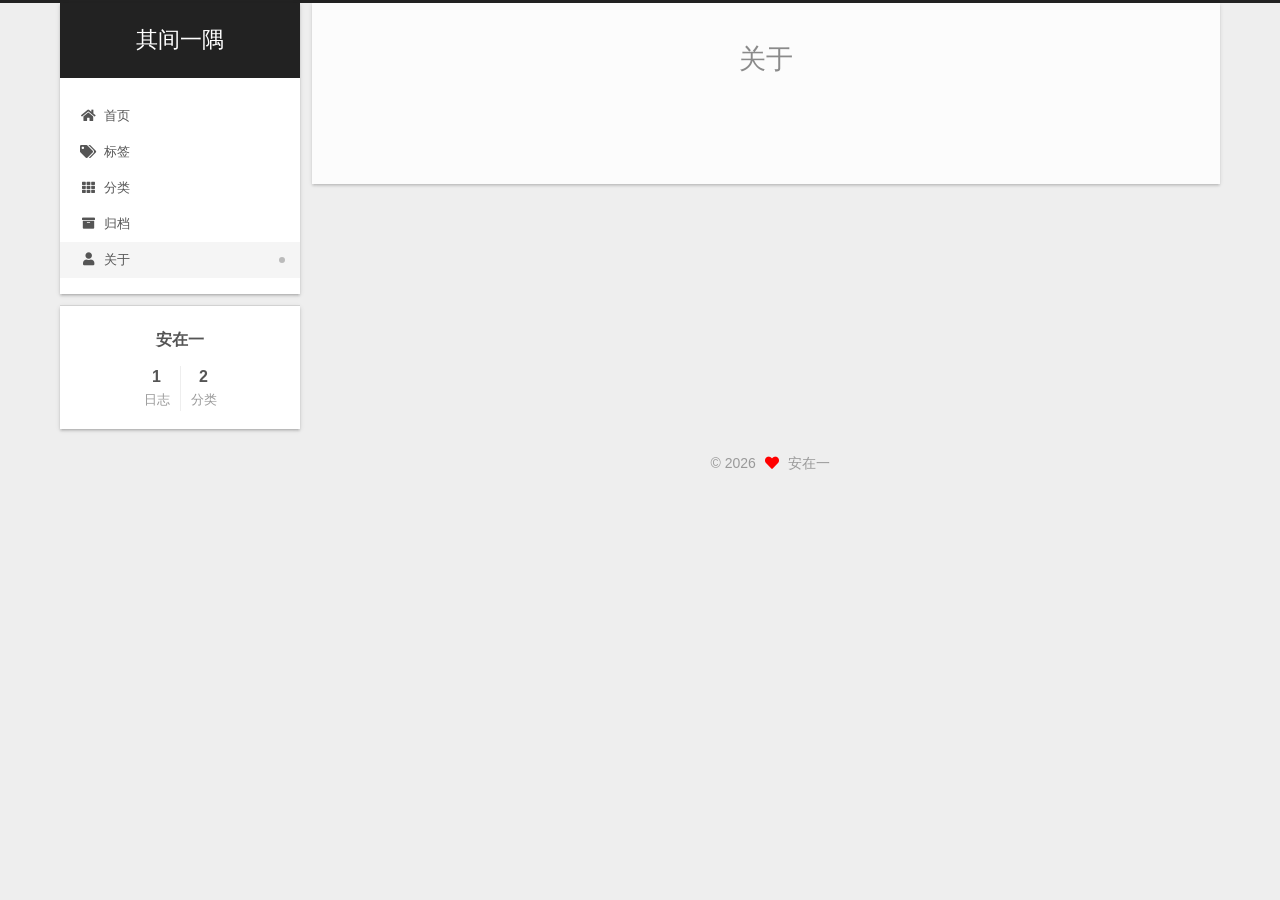
==== commit e619769f: "Site updated: 2026-05-15 16:31:59" ====
--- a/about/index.html
+++ b/about/index.html
@@ -21,12 +21,12 @@
   </script>
 
   <meta property="og:type" content="website">
-<meta property="og:title" content="about">
+<meta property="og:title" content="关于">
 <meta property="og:url" content="https://engirion119.github.io/about/index.html">
 <meta property="og:site_name" content="其间一隅">
 <meta property="og:locale" content="zh_CN">
 <meta property="article:published_time" content="2026-05-14T07:37:03.000Z">
-<meta property="article:modified_time" content="2026-05-14T08:37:31.089Z">
+<meta property="article:modified_time" content="2026-05-15T08:30:39.142Z">
 <meta property="article:author" content="安在一">
 <meta name="twitter:card" content="summary">
 
@@ -43,7 +43,7 @@
   };
 </script>
 
-  <title>about | 其间一隅
+  <title>关于 | 其间一隅
 </title>
   
 
@@ -168,7 +168,7 @@
     <div class="post-block" lang="zh-CN">
       <header class="post-header">
 
-<h1 class="post-title" itemprop="name headline">about
+<h1 class="post-title" itemprop="name headline">关于
 </h1>
 
 <div class="post-meta">
@@ -256,15 +256,15 @@
       <div class="site-state-item site-state-posts">
           <a href="/archives/">
         
-          <span class="site-state-item-count">2</span>
+          <span class="site-state-item-count">1</span>
           <span class="site-state-item-name">日志</span>
         </a>
       </div>
-      <div class="site-state-item site-state-tags">
-            <a href="/tags/">
-          
-        <span class="site-state-item-count">1</span>
-        <span class="site-state-item-name">标签</span></a>
+      <div class="site-state-item site-state-categories">
+            <a href="/categories/">
+          
+        <span class="site-state-item-count">2</span>
+        <span class="site-state-item-name">分类</span></a>
       </div>
   </nav>
 </div>
--- a/css/main.css
+++ b/css/main.css
@@ -1168,7 +1168,7 @@
 }
 .links-of-author a::before,
 .links-of-author span.exturl::before {
-  background: #052075;
+  background: #833b49;
   border-radius: 50%;
   content: ' ';
   display: inline-block;
